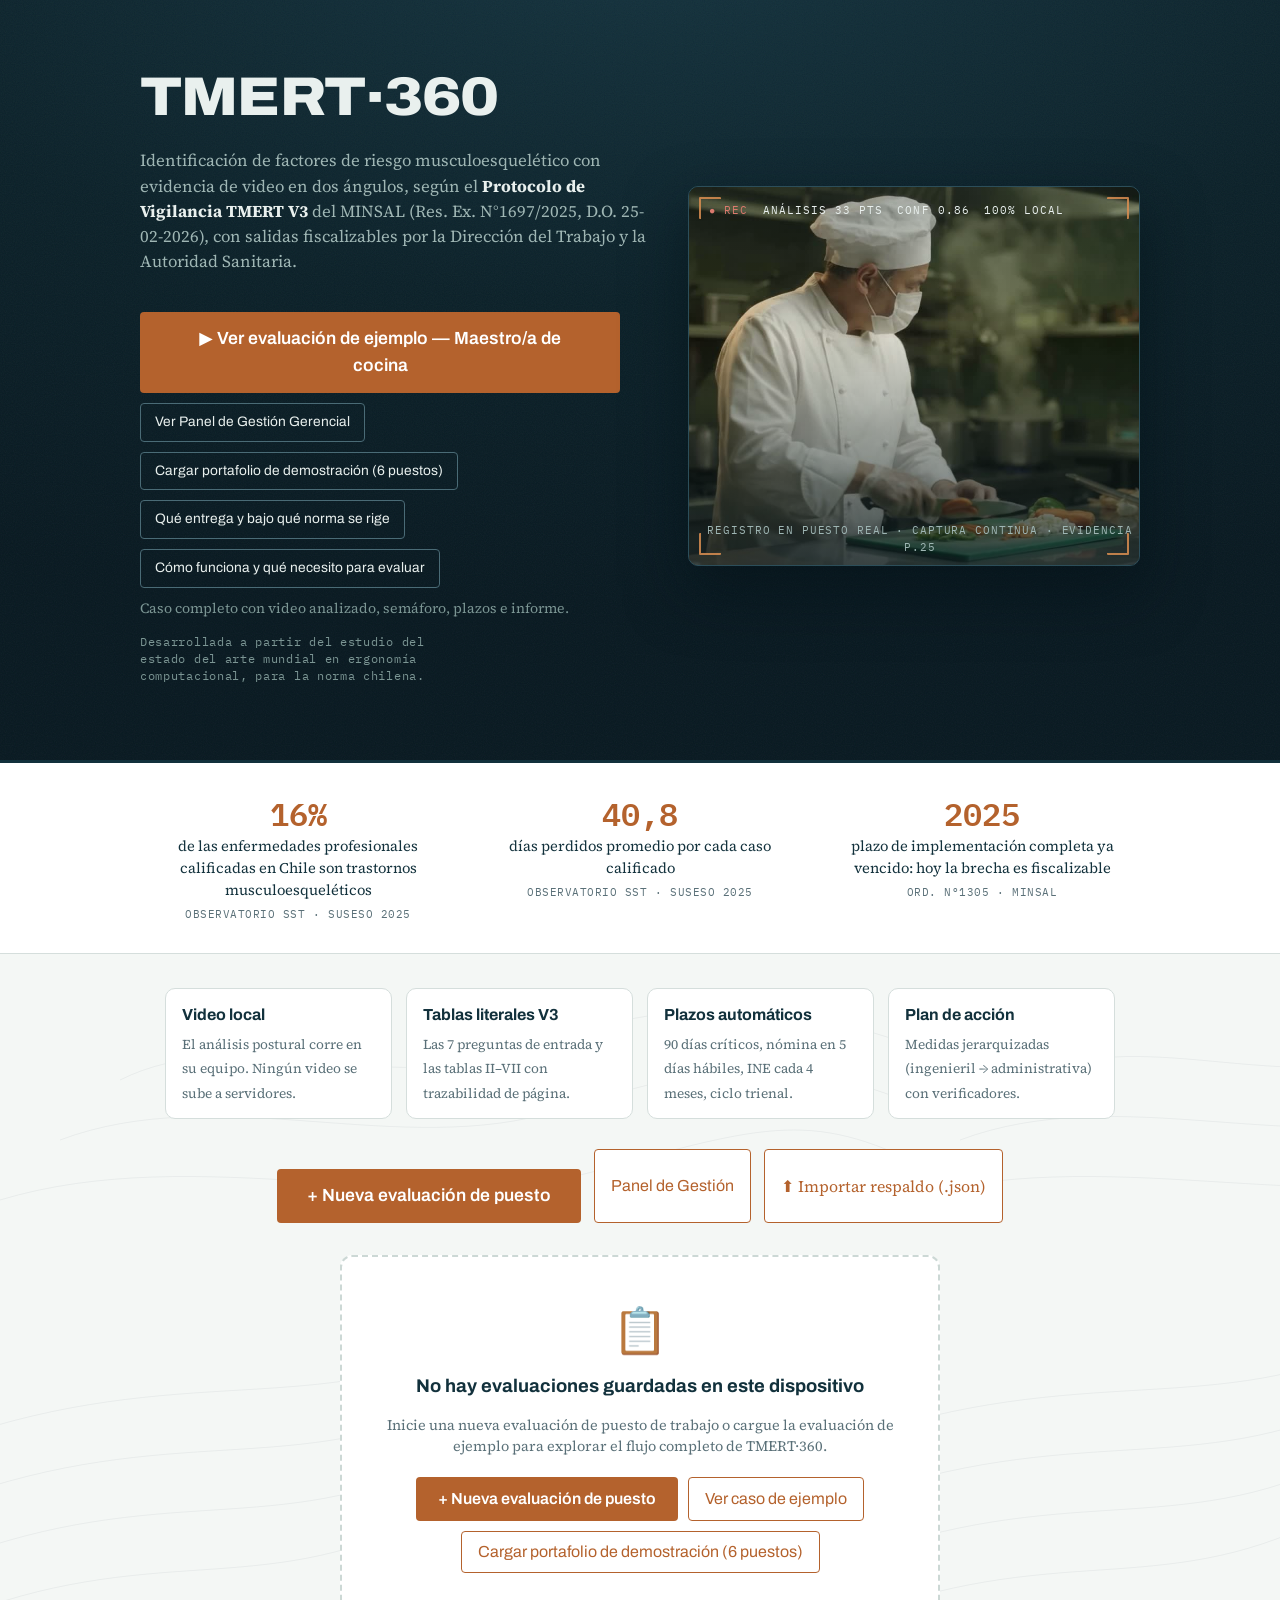
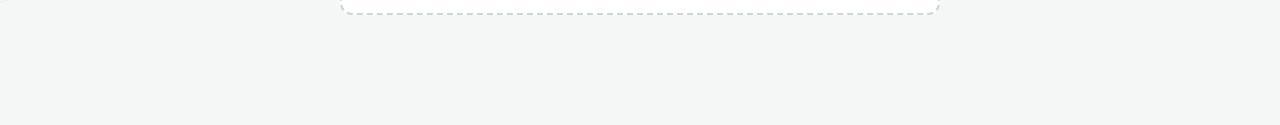
==== index.html @ 4bb54346 "deploy: hero EPP correcto" ====
<!doctype html>
<html lang="es">
  <head>
    <meta charset="UTF-8" />
    <link rel="icon" type="image/svg+xml" href="./favicon.svg" />
    <meta name="viewport" content="width=device-width, initial-scale=1.0, maximum-scale=5.0" />
    <meta name="theme-color" content="#12313C" />
    <meta name="apple-mobile-web-app-capable" content="yes" />
    <meta name="apple-mobile-web-app-status-bar-style" content="black-translucent" />
    <meta name="apple-mobile-web-app-title" content="TMERT·360" />
    <link rel="apple-touch-icon" href="./pwa-192x192.png" />
    <meta name="description" content="Identificación de factores de riesgo TMERT con evidencia de video en dos ángulos, según el Protocolo de Vigilancia V3 del MINSAL (Res. Ex. 1697/2025). El análisis corre localmente: ningún video sale del equipo." />
    <link rel="stylesheet" href="https://fonts.googleapis.com/css2?family=Archivo:wdth,wght@75..125,400..900&family=Source+Serif+4:opsz,wght@8..60,400..700&family=IBM+Plex+Mono:wght@400;500;600&display=swap" />
    <meta property="og:title" content="TMERT·360 — Protocolo MINSAL V3" />
    <meta property="og:description" content="Identificación de riesgo musculoesquelético con análisis de video 100% local, según la Res. Ex. 1697/2025. Expediente fiscalizable, plazos automáticos y panel de gestión." />
    <meta property="og:image" content="https://elcodigodelsop.github.io/tmert360-demo/og-image.jpg" />
    <meta property="og:type" content="website" />
    <meta name="twitter:card" content="summary_large_image" />
    <title>TMERT·360 — Protocolo MINSAL V3</title>
    <script type="module" crossorigin src="./assets/index-B_Sns5F8.js"></script>
    <link rel="stylesheet" crossorigin href="./assets/index-tcX1712_.css">
  <link rel="manifest" href="./manifest.webmanifest"></head>
  <body>
    <div id="root"></div>
  </body>
</html>
---- assets/index-tcX1712_.css ----
:root{--fondo:#f4f7f5;--panel:#fff;--tinta:#12313c;--tenue:#5a7078;--borde:#d5dedc;--primario:#b4622d;--primario-osc:#99501f;--verde:#2e7d4f;--verde-f:#e3f0e8;--rojo:#b03a2e;--rojo-f:#f5e2df;--ambar:#a3721b;--ambar-f:#f6edd9;--azul:#1d6a8a;--azul-f:#e2eef3;--gris:#5a7078;--gris-f:#eaf0ee;--lightningcss-light:initial;--lightningcss-dark: ;color-scheme:light}*{box-sizing:border-box}body{background:var(--fondo);color:var(--tinta);margin:0;font-family:"Source Serif 4",Georgia,serif;line-height:1.5}#root{max-width:1080px;margin:0 auto;padding:0 20px 60px}h1{font-size:1.7rem}h2{margin:1.6em 0 .4em;font-size:1.25rem}h3{margin:1.4em 0 .3em;font-size:1.05rem}h4{margin:1em 0 .3em}.ref{color:var(--tenue);background:var(--gris-f);vertical-align:middle;white-space:nowrap;border-radius:4px;margin-left:6px;padding:1px 6px;font-size:.72rem}.tenue{color:var(--tenue);font-size:.88em}.explica{color:var(--tenue);max-width:72ch}.cabecera{justify-content:space-between;align-items:baseline;padding:18px 0 6px;display:flex}.marca{letter-spacing:-.5px;font-size:1.25rem;font-weight:800}.sub{color:var(--tenue);margin-left:10px;font-size:.85rem}.pasos{-webkit-overflow-scrolling:touch;scrollbar-width:none;gap:8px;margin:10px 0 18px;padding:4px 2px 8px;display:flex;overflow-x:auto}.pasos::-webkit-scrollbar{display:none}.paso{white-space:nowrap;border:1px solid var(--borde);background:var(--panel);cursor:pointer;color:var(--tenue);touch-action:manipulation;border-radius:999px;flex-shrink:0;align-items:center;min-height:38px;padding:8px 16px;font-size:.85rem;display:inline-flex}.paso .n{background:var(--gris-f);text-align:center;border-radius:50%;width:20px;height:20px;margin-right:6px;font-size:.75rem;font-weight:600;line-height:20px;display:inline-block}.paso.activo{border-color:var(--primario);color:var(--primario);background:#fff9f5;font-weight:600}.paso.activo .n{background:var(--primario);color:#fff}.paso.hecho .n{background:var(--verde);color:#fff}section{background:var(--panel);border:1px solid var(--borde);border-radius:12px;padding:22px 26px}button{font:inherit;cursor:pointer}.primario{background:var(--primario);color:#fff;border:none;border-radius:8px;padding:10px 22px;font-weight:600}.primario:hover{background:var(--primario-osc)}.primario:disabled{background:var(--borde);color:var(--tenue);cursor:not-allowed}.primario.grande{margin-top:20px;padding:14px 30px;font-size:1.1rem}.secundario{background:var(--panel);border:1px solid var(--primario);color:var(--primario);border-radius:8px;padding:8px 16px}.peligro{color:var(--rojo);background:0 0;border:none}.enlace{color:var(--primario);text-align:left;background:0 0;border:none;padding:4px 0}.acciones-paso{gap:12px;margin-top:26px;display:flex}.grilla{flex-wrap:wrap;gap:12px;margin:8px 0;display:flex}.campo{color:var(--tenue);flex-direction:column;gap:3px;font-size:.85rem;display:flex}.campo input{border:1px solid var(--borde);font:inherit;color:var(--tinta);border-radius:6px;padding:8px 10px}.campo.corto{width:180px}.campo.medio{width:260px}.campo.largo{flex:380px}.campo.check{flex-direction:row;align-items:center;gap:8px;padding-top:18px}.check-linea{align-items:center;gap:8px;margin:10px 0;display:flex}.fila-tarea{border-bottom:1px dashed var(--borde);align-items:flex-end;padding-bottom:8px}.aviso{border-radius:8px;margin:14px 0;padding:12px 16px;font-size:.92rem}.aviso.info{background:var(--azul-f);color:var(--azul)}.aviso.ok{background:var(--verde-f);color:var(--verde)}.aviso.alerta{background:var(--rojo-f);color:var(--rojo)}.factor-titulo{color:var(--tenue);text-transform:uppercase;letter-spacing:.5px;margin:18px 0 2px;font-size:.8rem}.pregunta{border:1px solid var(--borde);border-radius:10px;justify-content:space-between;align-items:flex-start;gap:16px;margin:8px 0;padding:14px 16px;transition:border-color .2s;display:flex}.texto-pregunta{flex:auto}.texto-pregunta p{margin:0 0 4px;font-size:.95rem}.ayuda{color:var(--tenue);font-size:.82rem}.evidencia{background:var(--azul-f);color:var(--azul);border-radius:6px;padding:6px 10px;font-size:.82rem}.evidencia.ok{background:var(--verde-f);color:var(--verde)}.evidencia.corr{background:var(--ambar-f);color:var(--ambar)}.badge-v3{color:#fff;vertical-align:middle;background:#6741d9;border-radius:4px;margin-left:6px;padding:1px 5px;font-size:.66rem;font-weight:700}.sino{flex-shrink:0;gap:8px;display:flex}.sino button{border:1px solid var(--borde);background:var(--panel);min-width:58px;min-height:44px;color:var(--tenue);touch-action:manipulation;border-radius:8px;padding:8px 14px;font-size:.95rem;font-weight:700;transition:background .15s,border-color .15s,transform 50ms}.sino button:active{transform:scale(.97)}.sino button.sel.si{background:var(--verde);border-color:var(--verde);color:#fff}.sino button.sel.no{background:var(--rojo);border-color:var(--rojo);color:#fff}.sino.auto button.sel{outline:2px dashed var(--azul);outline-offset:2px}.chip{white-space:nowrap;border-radius:999px;padding:2px 12px;font-size:.8rem;font-weight:600}.chip.verde{background:var(--verde-f);color:var(--verde)}.chip.rojo{background:var(--rojo-f);color:var(--rojo)}.chip.ambar{background:var(--ambar-f);color:var(--ambar)}.chip.azul{background:var(--azul-f);color:var(--azul)}.chip.gris{background:var(--gris-f);color:var(--gris)}.bloque-factor{border:1px solid var(--borde);border-radius:10px;margin:12px 0;padding:0 16px 12px}.bloque-factor summary{cursor:pointer;align-items:center;gap:12px;padding:14px 0;display:flex}.grupo{color:var(--tenue);margin:12px 0 2px}.critica-titulo{color:var(--rojo)}.dos-columnas{grid-template-columns:1fr 1fr;gap:16px;display:grid}@media (width<=760px){.dos-columnas{grid-template-columns:1fr}}.zona-video{border:2px dashed var(--borde);border-radius:10px;padding:16px}.zona-video h3{margin-top:0}.keyframes{flex-wrap:wrap;gap:12px;margin-top:10px;display:flex}.keyframes figure{max-width:240px;margin:0}.keyframes img{border:1px solid var(--borde);border-radius:8px;width:100%}.keyframes figcaption{color:var(--tenue);font-size:.75rem}.progreso{margin:14px 0}.barra{background:var(--gris-f);border-radius:4px;height:8px;overflow:hidden}.barra div{background:var(--primario);height:100%;transition:width .3s}.tabla-contenedor{-webkit-overflow-scrolling:touch;border:1px solid var(--borde);background:var(--panel);border-radius:8px;width:100%;margin:12px 0 16px;overflow-x:auto}.tabla-contenedor table{border:none;min-width:520px;margin:0}.tabla-contenedor table tr:first-child th{border-top:none}.tabla-contenedor table tr:last-child td{border-bottom:none}.tabla-contenedor table th:first-child,.tabla-contenedor table td:first-child{border-left:none}.tabla-contenedor table th:last-child,.tabla-contenedor table td:last-child{border-right:none}table{border-collapse:collapse;width:100%;font-size:.88rem}th,td{border:1px solid var(--borde);text-align:left;vertical-align:top;padding:7px 10px}th{background:var(--gris-f)}.tabla-hitos tr.critico td:first-child{color:var(--rojo)}.tabla-metricas td b{font-variant-numeric:tabular-nums}tr.tenue td{color:var(--tenue)}.riesgo-global{border-radius:10px;margin:10px 0 20px;padding:16px 20px;font-size:1.05rem}.riesgo-global.verde{background:var(--verde-f)}.riesgo-global.rojo{background:var(--rojo-f)}.riesgo-global.ambar{background:var(--ambar-f)}.riesgo-global.azul{background:var(--azul-f)}.riesgo-global.gris{background:var(--gris-f)}.tarjetas-resultado{grid-template-columns:repeat(auto-fill,minmax(320px,1fr));gap:14px;display:grid}.tarjeta-resultado{border:1px solid var(--borde);border-left-width:5px;border-radius:10px;padding:14px 16px}.tarjeta-resultado h4{margin:0 0 6px}.borde-verde{border-left-color:var(--verde)}.borde-rojo{border-left-color:var(--rojo)}.borde-ambar{border-left-color:var(--ambar)}.borde-azul{border-left-color:var(--azul)}.borde-gris{border-left-color:var(--borde)}.accion-protocolo{color:var(--tenue);font-size:.85rem}.vigilancia{background:var(--ambar-f);border-radius:6px;padding:6px 10px;font-size:.85rem}.accion{border:1px solid var(--borde);border-radius:10px;margin:10px 0;padding:12px 16px}.accion.sel{border-color:var(--primario);background:#f6f9ff}.cabecera-accion{cursor:pointer;flex-wrap:wrap;align-items:center;gap:10px;display:flex}.jerarquia{letter-spacing:.5px;border-radius:4px;padding:2px 7px;font-size:.68rem;font-weight:700}.jerarquia.ingenieril{color:#2b8a3e;background:#d3f9d8}.jerarquia.administrativa{color:#e67700;background:#fff3bf}.jerarquia.organizacional{color:#1971c2;background:#d0ebff}.jerarquia.formacion{color:#9c36b5;background:#f3d9fa}.plazo{color:var(--tenue);margin-left:auto;font-size:.8rem}.portada{text-align:center;padding:50px 20px}.lema{max-width:62ch;color:var(--tenue);margin:0 auto}.valores{text-align:left;grid-template-columns:repeat(auto-fit,minmax(210px,1fr));gap:14px;max-width:950px;margin:30px auto;display:grid}.valores div{background:var(--panel);border:1px solid var(--borde);border-radius:10px;padding:14px 16px}.valores b{margin-bottom:4px;display:block}.valores span{color:var(--tenue);font-size:.85rem}.historial{text-align:left;max-width:640px;margin:40px auto 0}.fila-historial{border-bottom:1px solid var(--borde);justify-content:space-between;align-items:center;padding:6px 0;display:flex}.pie{flex-wrap:wrap;align-items:center;gap:14px;margin-top:18px;display:flex}.nota-pie{color:var(--tenue);max-width:60ch;font-size:.78rem}.informe h1{margin-bottom:2px;font-size:1.5rem}.sub-informe{color:var(--tenue);font-size:.88rem}.tabla-informe{margin:8px 0 18px}.tabla-informe.compacta{font-size:.78rem}.firmas{text-align:center;grid-template-columns:1fr 1fr;gap:40px 60px;margin:30px 10px;font-size:.88rem;display:grid}.pie-informe{margin-top:30px}.solo-print{display:none!important}@media print{@page{size:letter portrait;margin:12mm 14mm 14mm}.no-print,.pasos,.cabecera,.pie,.tooltip-ayuda-wrapper,.btn-tooltip,.modal-backdrop,.controles-camara,.opciones-captura,.barra-filtros,.filtro-vencimientos-botones,.boton-alternar-tabla,.acciones-cabecera-panel{display:none!important}.solo-print{display:block!important}body{font-size:9.5pt;line-height:1.35;color:#12313c!important;background:#fff!important}#root{max-width:none!important;margin:0!important;padding:0!important}section{background:0 0!important;border:none!important;margin:0!important;padding:0!important}h1{color:#12313c;margin-bottom:4pt;font-size:15pt}h2{page-break-after:avoid;break-after:avoid;border-bottom:1.5pt solid #12313c;margin-top:14pt;margin-bottom:6pt;padding-bottom:2pt;font-size:11.5pt}h3{page-break-after:avoid;break-after:avoid;margin-top:10pt;margin-bottom:4pt;font-size:10pt}.sub-informe{color:#444;margin-bottom:12pt;font-size:8.5pt}.keyframes img{max-width:140px;height:auto}.tabla-contenedor{border:none!important;margin:6pt 0!important;overflow:visible!important}.tabla-contenedor table,table.tabla-informe{border-collapse:collapse!important;width:100%!important;min-width:0!important}thead{display:table-header-group!important}tfoot{display:table-footer-group!important}tr,.tarjeta-resultado,.accion,.fila-tarea,.info-ficha,.factor-informe,.tarjeta-plan-puesto,.fila-factor,.kpi-tarjeta{break-inside:avoid!important;page-break-inside:avoid!important}.firmas{text-align:center;margin-top:30pt;font-size:8.5pt;break-inside:avoid!important;page-break-inside:avoid!important;grid-template-columns:1fr 1fr!important;gap:25pt 40pt!important;display:grid!important}.pie-informe{color:#555;break-inside:avoid;page-break-inside:avoid;border-top:.5pt solid #ccc;margin-top:20pt;padding-top:6pt;font-size:7.5pt}.chip{-webkit-print-color-adjust:exact;print-color-adjust:exact;border:1pt solid #444!important}.portada-informe-print{flex-direction:column;justify-content:space-between;min-height:88vh;padding:20pt 0;page-break-after:always!important;break-after:page!important;display:flex!important}.print-brand-bar{border-bottom:2.5pt solid var(--primario);justify-content:space-between;align-items:baseline;padding-bottom:6pt;display:flex!important}.marca-print{color:#12313c;letter-spacing:-.5px;font-family:Archivo,sans-serif;font-size:20pt;font-weight:800}.norma-badge-print{color:#5a7078;text-transform:uppercase;font-family:IBM Plex Mono,monospace;font-size:8.5pt}.print-cover-body{margin:auto 0}.print-cover-title{color:#12313c;margin:20pt 0 6pt;font-family:Archivo,sans-serif;font-size:16pt;line-height:1.25}.print-cover-subtitle{color:#5a7078;margin-bottom:20pt;font-size:10pt}.print-cover-card{background:#fafcfb;border:1.5pt solid #12313c;border-radius:4pt;margin:16pt 0;padding:12pt 16pt}.tabla-cover-print{border-collapse:collapse;width:100%}.tabla-cover-print th{text-align:left;color:#5a7078;border-bottom:.5pt solid #e0e6e4;width:40%;padding:4pt 6pt;font-family:IBM Plex Mono,monospace;font-size:8pt}.tabla-cover-print td{border-bottom:.5pt solid #e0e6e4;padding:4pt 6pt;font-size:9.5pt}.folio-mono{color:#12313c;font-family:IBM Plex Mono,monospace;font-weight:700}.print-cover-legal{color:#555;border-top:.5pt solid #ccc;margin-top:24pt;padding-top:8pt;font-size:8pt;line-height:1.4}.encabezado-repetido-print{color:#666;border-bottom:.5pt solid #ccc;justify-content:space-between;margin-bottom:10pt;padding-bottom:3pt;font-family:IBM Plex Mono,monospace;font-size:7.5pt;display:flex!important}.nomina-membrete-print{border-bottom:2pt solid #12313c;margin-bottom:12pt;padding-bottom:8pt}.print-nomina-title{color:#12313c;margin:8pt 0 6pt;font-family:Archivo,sans-serif;font-size:13pt}.print-meta-grid{margin:8pt 0;font-size:8.5pt;grid-template-columns:1fr 1fr!important;gap:4pt 16pt!important;display:grid!important}.firmas-nomina-print{text-align:center;font-size:8pt;break-inside:avoid!important;page-break-inside:avoid!important;grid-template-columns:1fr 1fr 1fr!important;gap:15pt 20pt!important;margin-top:35pt!important;display:grid!important}.portada-gerencial-print{border-bottom:2pt solid var(--primario);margin-bottom:14pt;padding-bottom:10pt}.print-header-top{justify-content:space-between;align-items:baseline;margin-bottom:4pt;display:flex!important}.norma-print{color:#5a7078;font-family:IBM Plex Mono,monospace;font-size:8pt}.print-titulo{color:#12313c;margin:4pt 0;font-family:Archivo,sans-serif;font-size:15pt}.print-subtitulo{color:#5a7078;margin:0 0 10pt;font-size:8.5pt}.firmas-gerenciales-print{text-align:center;font-size:8pt;break-inside:avoid!important;page-break-inside:avoid!important;grid-template-columns:1fr 1fr 1fr!important;gap:15pt 20pt!important;margin-top:30pt!important;display:grid!important}.pie-gerencial-print{color:#666;border-top:.5pt solid #ccc;margin-top:16pt;padding-top:6pt;font-size:7.5pt;break-inside:avoid!important}.bloque-firma{flex-direction:column;align-items:center;gap:3pt;display:flex}.linea-firma{border-bottom:1pt solid #12313c;width:80%;height:35pt;margin-bottom:4pt}.seccion-kpis,.seccion-grafico,.seccion-vencimientos,.seccion-planes{page-break-inside:avoid!important;break-inside:avoid!important;margin-bottom:16pt!important}.contenedor-barra-apilada{-webkit-print-color-adjust:exact;print-color-adjust:exact;border:1pt solid #ccd8d5!important}.segmento-barra{-webkit-print-color-adjust:exact!important;print-color-adjust:exact!important}}.portada-acciones{flex-wrap:wrap;justify-content:center;gap:.8rem;display:flex}.boton-archivo{cursor:pointer;align-items:center;display:inline-flex}.fila-estado{flex-wrap:wrap;align-items:center;gap:.5rem;margin-top:.3rem;font-size:.85rem;display:flex}.nomina{border:1px solid var(--linea,#d5dedc);background:#fff;border-radius:8px;margin-top:2rem;padding:1rem 1.2rem}.tabla-nomina{border-collapse:collapse;width:100%;margin:.6rem 0}.tabla-nomina th{text-align:left;text-transform:uppercase;letter-spacing:.04em;color:#5a7078;border-bottom:2px solid #aebfbc;padding:.35rem .5rem;font-size:.78rem}.tabla-nomina td{border-bottom:1px solid #e3eae8;padding:.3rem .5rem}.tabla-nomina input,.tabla-nomina select{width:100%;font:inherit;border:1px solid #ccd8d5;border-radius:6px;padding:.35rem .5rem}.acciones-nomina{flex-wrap:wrap;align-items:center;gap:.7rem;margin-top:.4rem;display:flex}h1,h2,h3,h4,.marca,.paso,button,th,.chip,.valores b{font-family:Archivo,system-ui,sans-serif}h1{font-variation-settings:"wdth" 112;letter-spacing:-.01em;font-weight:850}.marca{font-variation-settings:"wdth" 115;color:var(--tinta);font-weight:900}.marca:after{content:""}.ref,.tabla-hitos td:first-child,.tabla-nomina input,.fila-estado .chip{font-family:IBM Plex Mono,monospace}.portada h1{margin-bottom:.2em;font-size:2.6rem}.portada .lema{font-size:1.05rem}.cabecera{border-bottom:3px solid var(--tinta);padding-bottom:10px}section{border-top:3px solid var(--tinta);border-radius:6px}.primario,.secundario,.paso{border-radius:4px}.hero-grid{grid-template-columns:1.15fr 1fr;align-items:center;gap:28px;margin:26px 0 6px;display:grid}.hero-texto h1{margin-top:0}.hero-botones{flex-direction:column;align-items:flex-start;gap:8px;margin-top:18px;display:flex}.hero3d{background:radial-gradient(at 50% 30%,#14333f 0%,#0a2028 65%,#071820 100%);border:1px solid #24444f;border-radius:10px;height:380px;position:relative;overflow:hidden;box-shadow:inset 0 0 60px #00000059,0 12px 32px #0a202840}.hero3d-pie{letter-spacing:.08em;color:#9fb6b4;text-transform:uppercase;font-family:IBM Plex Mono,monospace;font-size:.68rem;position:absolute;bottom:10px;left:12px}@media (width<=860px){.hero-grid{grid-template-columns:1fr}.hero3d{height:300px}}@media (width<=768px){#root{padding:0 16px 40px}.cabecera{padding:14px 0 8px}.marca{font-size:1.15rem}.sub{margin-left:6px;font-size:.78rem}section{padding:18px 16px}.tarjetas-resultado{grid-template-columns:1fr}.firmas{grid-template-columns:1fr;gap:24px}.valores{grid-template-columns:1fr 1fr}}@media (width<=600px){#root{padding:0 12px 30px}input,select,textarea,.campo input,.tabla-nomina input,.tabla-nomina select{font-size:16px!important}.cabecera{flex-direction:column;align-items:flex-start;gap:8px}.cabecera .sub{margin-top:2px;margin-left:0;display:block}.cabecera .enlace{padding:6px 0;font-size:.95rem;font-weight:600}section{border-radius:8px;padding:16px 12px}.grilla{gap:10px}.campo.corto,.campo.medio,.campo.largo{flex:100%;width:100%}.pregunta{flex-direction:column;gap:12px;padding:14px 12px}.sino{grid-template-columns:1fr 1fr;gap:10px;width:100%;display:grid}.sino button{width:100%;min-height:48px;font-size:1.05rem}.acciones-paso{flex-direction:column;gap:10px}.acciones-paso button{justify-content:center;width:100%;min-height:48px;font-size:1rem}.portada-acciones{flex-direction:column;align-items:stretch}.portada-acciones button,.portada-acciones label{text-align:center;justify-content:center;width:100%;min-height:48px}.valores{grid-template-columns:1fr}.fila-tarea{flex-direction:column;align-items:stretch;gap:8px}.fila-tarea .peligro{align-self:flex-end;padding:8px}}.opciones-captura{flex-wrap:wrap;gap:10px;margin-bottom:12px;display:flex}.opciones-captura button,.opciones-captura label{text-align:center;cursor:pointer;flex:180px;justify-content:center;align-items:center;display:inline-flex}.grabador-camara{border:2px solid var(--primario);color:#fff;background:#0a1c22;border-radius:10px;margin:12px 0 16px;overflow:hidden;box-shadow:0 6px 20px #00000040}.visor-camara-contenedor{aspect-ratio:4/3;background:#000;justify-content:center;align-items:center;width:100%;max-height:480px;display:flex;position:relative;overflow:hidden}.video-feed{object-fit:cover;width:100%;height:100%}.guia-overlay{pointer-events:none;flex-direction:column;justify-content:space-between;padding:12px 14px;display:flex;position:absolute;inset:0}.guia-barra-sup{flex-wrap:wrap;justify-content:space-between;align-items:center;gap:8px;display:flex}.badge-angulo{color:#f4f7f5;letter-spacing:.5px;background:#12313ce6;border:1px solid #26505e;border-radius:6px;padding:4px 10px;font-family:IBM Plex Mono,monospace;font-size:.78rem;font-weight:700}.badge-grabando{color:#fff;background:#b03a2ef2;border-radius:6px;align-items:center;gap:8px;padding:4px 12px;font-family:IBM Plex Mono,monospace;font-size:.85rem;font-weight:700;display:inline-flex}.badge-listo{color:#fff;background:#2e7d4fd9;border-radius:6px;padding:4px 10px;font-size:.78rem;font-weight:600}.punto-rojo{background:#ff4d4d;border-radius:50%;width:10px;height:10px;animation:1s infinite alternate pulso}@keyframes pulso{0%{opacity:.4}to{opacity:1;transform:scale(1.15)}}.guia-limite{flex-direction:column;align-items:center;gap:4px;display:flex}.guia-limite .linea-puntos{border-top:2px dashed #ffffffbf;width:88%}.texto-guia{color:#fff;letter-spacing:.5px;background:#0a2028cc;border-radius:4px;padding:2px 8px;font-family:IBM Plex Mono,monospace;font-size:.72rem}.silueta-postura{border:1px dashed #b4622d66;border-radius:8px;flex:1;justify-content:center;align-items:center;margin:6px 0;display:flex}.marca-centro{color:#d5dedc;text-align:center;background:#0a2028a6;border-radius:6px;padding:4px 12px;font-size:.75rem}.progreso-tiempo{background:#0a2028e6;border-radius:6px;margin-top:6px;padding:6px 10px}.barra-tiempo{background:var(--primario);border-radius:3px;height:6px;transition:width .3s}.consejo-tiempo{color:#d5dedc;margin-top:4px;font-family:IBM Plex Mono,monospace;font-size:.72rem;display:block}.controles-camara{background:#12313c;flex-wrap:wrap;justify-content:space-between;align-items:center;gap:12px;padding:12px 16px;display:flex}.selector-camara{color:#d5dedc;align-items:center;gap:8px;font-size:.85rem;display:flex}.selector-camara select{color:#f4f7f5;background:#0a1c22;border:1px solid #26505e;border-radius:6px;padding:6px 10px;font-size:.85rem}.botones-accion-camara{flex-wrap:wrap;align-items:center;gap:10px;display:flex}.boton-grabar{color:#fff!important;background:#b03a2e!important}.boton-grabar:hover{background:#922b21!important}.boton-detener{color:#fff;cursor:pointer;touch-action:manipulation;background:#b03a2e;border:2px solid #ff6b6b;border-radius:6px;align-items:center;min-height:48px;padding:10px 18px;font-size:.95rem;font-weight:700;display:inline-flex}.nota-privacidad-camara{color:#9fb6b4;background:#07161b;border-top:1px solid #1a3c47;margin:0;padding:8px 16px;font-size:.72rem}.tooltip-ayuda-wrapper{vertical-align:middle;align-items:center;margin-left:6px;display:inline-flex;position:relative}.btn-tooltip{color:#f4f7f5;cursor:pointer;background:#26505e;border:1px solid #3a697a;border-radius:50%;justify-content:center;align-items:center;width:18px;height:18px;min-height:18px;padding:0;font-size:.72rem;font-weight:700;line-height:1;transition:background .15s,transform .15s;display:inline-flex}.btn-tooltip:hover,.btn-tooltip:focus-visible{background:var(--primario);color:#fff;border-color:#d17842;transform:scale(1.1)}.popover-tooltip{color:#f4f7f5;z-index:1000;text-align:left;pointer-events:auto;background:#12313c;border:1px solid #3a697a;border-radius:8px;flex-direction:column;gap:4px;width:290px;max-width:85vw;padding:10px 12px;font-size:.8rem;line-height:1.35;display:flex;position:absolute;bottom:calc(100% + 8px);left:50%;transform:translate(-50%);box-shadow:0 8px 24px #0006}.popover-tooltip:after{content:"";border:6px solid #0000;border-top-color:#12313c;position:absolute;top:100%;left:50%;transform:translate(-50%)}.tooltip-titulo{color:#e58c52;font-size:.82rem;font-weight:700}.tooltip-texto{color:#e2eae7}.tooltip-ref{color:#9fb6b4;margin-top:2px;font-family:IBM Plex Mono,monospace;font-size:.7rem}.campo-rut-contenedor{flex-direction:column;display:flex}.input-rut{letter-spacing:.04em;font-family:IBM Plex Mono,monospace;font-weight:500}.input-rut.valido{background-color:#f6fff8;border-color:#1e7e34!important}.input-rut.invalido{background-color:#fff8f7;border-color:#d9381e!important}.rut-feedback{margin-top:4px;font-size:.75rem;display:block}.rut-feedback.ok{color:#1e7e34;font-weight:600}.rut-feedback.err{color:#b02a1a;font-weight:600}.celda-rut{align-items:center;gap:6px;display:flex;position:relative}.celda-rut input.rut-ok{background:#f6fff8;border-color:#1e7e34}.celda-rut input.rut-err{background:#fff8f7;border-color:#d9381e}.rut-dot{border-radius:50%;flex-shrink:0;width:10px;height:10px}.rut-dot.valido{background:#28a745}.rut-dot.invalido{background:#dc3545}.modal-backdrop{-webkit-backdrop-filter:blur(4px);backdrop-filter:blur(4px);z-index:2000;background:#0a1c22bf;justify-content:center;align-items:center;padding:16px;display:flex;position:fixed;inset:0}.modal-contenido{background:#fff;border:1px solid #ccd8d5;border-radius:12px;width:100%;max-width:480px;animation:.2s cubic-bezier(.16,1,.3,1) modal-aparecer;overflow:hidden;box-shadow:0 16px 36px #00000059}@keyframes modal-aparecer{0%{opacity:0;transform:scale(.95)translateY(10px)}to{opacity:1;transform:scale(1)translateY(0)}}.modal-cabecera{color:#f4f7f5;background:#12313c;justify-content:space-between;align-items:center;padding:14px 18px;display:flex}.modal-cabecera h3{color:#f4f7f5;margin:0;font-size:1.1rem}.btn-cerrar-modal{color:#d5dedc;cursor:pointer;background:0 0;border:none;border-radius:4px;padding:4px 8px;font-size:1.2rem}.btn-cerrar-modal:hover{color:#fff;background:#ffffff26}.modal-cuerpo{color:#1f333a;padding:18px;font-size:.95rem;line-height:1.45}.modal-detalle-eval{background:#f4f7f5;border:1px solid #d5dedc;border-radius:6px;flex-direction:column;gap:4px;margin:12px 0;padding:10px 14px;font-size:.88rem;display:flex}.modal-acciones{background:#fafcfb;border-top:1px solid #e3eae8;justify-content:flex-end;gap:10px;padding:14px 18px;display:flex}.peligro-btn{color:#fff;cursor:pointer;background:#b03a2e;border:1px solid #922b21;border-radius:6px;padding:8px 16px;font-weight:600;transition:background .15s}.peligro-btn:hover{background:#922b21}.historial-vacio{text-align:center;background:#fff;border:2px dashed #ccd8d5;border-radius:12px;max-width:600px;margin-top:2rem;margin-left:auto;margin-right:auto;padding:2.5rem 1.5rem}.icono-vacio{margin-bottom:.5rem;font-size:2.8rem}.historial-vacio h3{color:#12313c;margin:.4rem 0;font-size:1.15rem}.historial-vacio p{color:#5a7078;margin-bottom:1.2rem;font-size:.9rem}.acciones-vacio{flex-wrap:wrap;justify-content:center;gap:10px;display:flex}:focus-visible,button:focus-visible,input:focus-visible,select:focus-visible,a:focus-visible{outline:2.5px solid var(--primario);outline-offset:2px}.hero3d canvas{width:100%;height:100%;display:block;position:absolute;inset:0}.chip3d{z-index:3;pointer-events:none;letter-spacing:.04em;white-space:nowrap;color:#e9f0ee;will-change:transform;background:#081c24e0;border:1px solid #db8f52bf;border-radius:3px;padding:3px 8px;font-family:IBM Plex Mono,monospace;font-size:10.5px;transition:opacity .35s;position:absolute;top:0;left:0}.chip3d.ok{border-color:#6fbe8fcc}.chip3d.alerta{color:#ffd9d3;border-color:#db7a6ee6}.chip3d.media{border-color:#d9a94ed9}.acerca h2{margin-top:1.8em}.acerca .claim{border-left:4px solid var(--primario);background:var(--ambar-f);max-width:74ch;margin:18px 0;padding:14px 18px;font-size:1.02rem}.grid-normas{grid-template-columns:repeat(auto-fit,minmax(290px,1fr));gap:12px;margin:14px 0;display:grid}.norma{background:var(--panel);border:1px solid var(--borde);border-left:3px solid var(--primario);border-radius:6px;padding:12px 14px}.norma b{margin-bottom:4px;font-family:Archivo,sans-serif;display:block}.norma span{color:var(--tenue);font-size:.88rem}.lista-entrega{columns:2;gap:28px;max-width:900px;padding-left:1.2em}.lista-entrega li{break-inside:avoid;margin:6px 0}@media (width<=720px){.lista-entrega{columns:1}}.cabecera-acciones{align-items:baseline;gap:14px;display:flex}.panel-gestion{padding:10px 0 40px}.cabecera-panel{border-bottom:1px solid var(--borde);flex-wrap:wrap;justify-content:space-between;align-items:flex-start;gap:16px;margin-bottom:1.6rem;padding-bottom:1rem;display:flex}.marca-fila{align-items:center;gap:10px;display:flex}.tag-normativo{color:var(--tenue);background:var(--gris-f);letter-spacing:.02em;border-radius:4px;padding:2px 8px;font-family:IBM Plex Mono,monospace;font-size:.75rem}.titulo-panel{color:var(--tinta);margin:.4rem 0 .2rem;font-size:1.7rem}.sub-panel{color:var(--tenue);margin:0;font-size:.95rem}.acciones-cabecera-panel{align-items:center;gap:12px;display:flex}.barra-filtros{flex-wrap:wrap;align-items:center;gap:12px;margin-bottom:1.8rem;display:flex}.etiqueta-filtro{color:var(--tenue);text-transform:uppercase;letter-spacing:.04em;font-family:IBM Plex Mono,monospace;font-size:.8rem;font-weight:600}.chips-filtro{flex-wrap:wrap;gap:8px;display:flex}.chip-filtro{background:var(--panel);border:1px solid var(--borde);color:var(--tenue);cursor:pointer;border-radius:999px;padding:6px 14px;font-family:Archivo,system-ui,sans-serif;font-size:.82rem;transition:all .15s}.chip-filtro:hover{border-color:var(--primario);color:var(--primario)}.chip-filtro.activo{background:var(--tinta);border-color:var(--tinta);color:#fff;font-weight:600}.seccion-kpis{margin-bottom:2.2rem}.kpi-grilla{grid-template-columns:repeat(auto-fit,minmax(180px,1fr));gap:14px;display:grid}.kpi-tarjeta{background:var(--panel);border:1px solid var(--borde);cursor:default;border-radius:10px;flex-direction:column;justify-content:space-between;padding:16px 18px;transition:transform .15s,box-shadow .15s;display:flex;position:relative}.kpi-tarjeta:hover,.kpi-tarjeta:focus-visible{transform:translateY(-2px);box-shadow:0 6px 16px #12313c14}.etiqueta-mono{color:var(--tenue);letter-spacing:.05em;text-transform:uppercase;font-family:IBM Plex Mono,monospace;font-size:.72rem;font-weight:600}.cifra-grande{font-variant-numeric:tabular-nums;color:var(--tinta);margin:6px 0 4px;font-family:Archivo,system-ui,sans-serif;font-size:2.4rem;font-weight:800;line-height:1.1}.kpi-detalle{color:var(--tenue);font-size:.78rem;line-height:1.35}.kpi-vencido{border-color:var(--rojo);background:#fff7f6}.kpi-proximo{border-color:var(--ambar);background:#fffaf0}.alerta-rojo{border-color:var(--rojo)}.kpi-tooltip{visibility:hidden;opacity:0;color:#fff;z-index:60;pointer-events:none;background:#12313c;border-radius:6px;width:250px;padding:10px 14px;font-family:"Source Serif 4",serif;font-size:.78rem;line-height:1.4;transition:opacity .2s,visibility .2s;position:absolute;top:calc(100% + 8px);left:50%;transform:translate(-50%);box-shadow:0 6px 20px #00000040}.kpi-tooltip b{color:#e9f0ee;margin-bottom:4px;font-family:Archivo,sans-serif;display:block}.kpi-tooltip ul{margin:4px 0 0;padding-left:16px;font-size:.75rem}.kpi-tooltip li{margin-bottom:2px}.kpi-tarjeta:hover .kpi-tooltip,.kpi-tarjeta:focus-visible .kpi-tooltip{visibility:visible;opacity:1}.seccion-grafico{background:var(--panel);border:1px solid var(--borde);border-radius:12px;margin-bottom:2.2rem;padding:24px 28px}.encabezado-seccion-grafico{flex-wrap:wrap;justify-content:space-between;align-items:flex-start;gap:14px;margin-bottom:.5rem;display:flex}.boton-alternar-tabla{padding:6px 14px;font-size:.82rem}.leyenda-factores{background:var(--fondo);border:1px solid var(--borde);border-radius:8px;flex-wrap:wrap;gap:16px;margin:14px 0 22px;padding:10px 16px;display:flex}.item-leyenda{color:var(--tinta);align-items:center;gap:7px;font-size:.82rem;display:inline-flex}.icono-leyenda{font-size:.85rem}.texto-leyenda{font-family:Archivo,sans-serif;font-weight:500}.grafico-barras-apiladas{flex-direction:column;gap:14px;display:flex}.fila-factor{grid-template-columns:240px 1fr 36px;align-items:center;gap:16px;display:grid}.etiqueta-factor{color:var(--tinta);font-family:Archivo,sans-serif;font-size:.88rem;font-weight:600}.nombre-factor-texto{white-space:nowrap;text-overflow:ellipsis;display:block;overflow:hidden}.contenedor-barra-apilada{background:var(--fondo);border-radius:4px;width:100%;height:32px;position:relative}.pista-barra-apilada{border-radius:4px;width:100%;height:100%;display:flex;overflow:visible}.segmento-barra{box-sizing:border-box;cursor:pointer;justify-content:center;align-items:center;height:100%;margin-right:2px;transition:opacity .15s;display:flex;position:relative}.segmento-barra:hover{filter:brightness(1.08)}.segmento-barra:last-child{margin-right:0}.etiqueta-directa-segmento{color:#fff;font-variant-numeric:tabular-nums;pointer-events:none;text-shadow:0 1px 2px #0006;font-family:Archivo,sans-serif;font-size:.82rem;font-weight:700}.segmento-tooltip{visibility:hidden;opacity:0;color:#fff;white-space:nowrap;z-index:70;pointer-events:none;background:#12313c;border-radius:6px;padding:8px 12px;font-family:"Source Serif 4",serif;font-size:.78rem;line-height:1.35;transition:opacity .15s;position:absolute;bottom:calc(100% + 8px);left:50%;transform:translate(-50%);box-shadow:0 6px 18px #0000004d}.segmento-tooltip b{color:#e9f0ee;font-family:Archivo,sans-serif}.tooltip-lista-puestos{margin:4px 0 0;padding-left:12px;font-size:.74rem}.segmento-barra:hover .segmento-tooltip,.segmento-barra:focus-visible .segmento-tooltip{visibility:visible;opacity:1}.total-factor-cifra{color:var(--tenue);text-align:right;font-variant-numeric:tabular-nums;font-family:IBM Plex Mono,monospace;font-size:.85rem;font-weight:600}.seccion-vencimientos{background:var(--panel);border:1px solid var(--borde);border-radius:12px;margin-bottom:2.2rem;padding:24px 28px}.encabezado-seccion-vencimientos{flex-wrap:wrap;justify-content:space-between;align-items:flex-start;gap:14px;margin-bottom:1rem;display:flex}.filtro-vencimientos-botones{flex-wrap:wrap;gap:8px;display:flex}.tabla-vencimientos-gerencial th{padding:8px 10px}.tabla-vencimientos-gerencial td{vertical-align:top;padding:10px}.fila-vencida{background:#fff7f6}.texto-vencido{color:var(--rojo);font-family:IBM Plex Mono,monospace;font-size:.88rem;font-weight:700}.texto-proximo{color:var(--ambar);font-family:IBM Plex Mono,monospace;font-size:.88rem;font-weight:700}.base-normativa{color:var(--tenue);margin-top:3px;font-size:.78rem;line-height:1.35}.badge-responsable{background:var(--gris-f);color:var(--tinta);white-space:nowrap;border-radius:4px;padding:2px 7px;font-family:IBM Plex Mono,monospace;font-size:.75rem;display:inline-block}.enlace-puesto{color:var(--primario);cursor:pointer;text-align:left;font-weight:600;font-size:inherit;background:0 0;border:none;padding:0;font-family:Archivo,sans-serif}.enlace-puesto:hover{color:var(--primario-osc);text-decoration:underline}.aviso-vacio{text-align:center;padding:2rem 0;font-style:italic}.seccion-planes{background:var(--panel);border:1px solid var(--borde);border-radius:12px;margin-bottom:2.2rem;padding:24px 28px}.grilla-progreso-planes{grid-template-columns:repeat(auto-fill,minmax(320px,1fr));gap:16px;margin-top:1.2rem;display:grid}.tarjeta-plan-puesto{border:1px solid var(--borde);background:var(--fondo);border-radius:8px;flex-direction:column;justify-content:space-between;padding:14px 16px;display:flex}.cabecera-tarjeta-plan{justify-content:space-between;align-items:flex-start;gap:10px;margin-bottom:10px;display:flex}.enlace-puesto-titulo{color:var(--tinta);cursor:pointer;text-align:left;background:0 0;border:none;padding:0;font-family:Archivo,sans-serif;font-size:.95rem;font-weight:700}.enlace-puesto-titulo:hover{color:var(--primario);text-decoration:underline}.fila-barra-progreso{align-items:center;gap:12px;margin:6px 0;display:flex}.pista-progreso-medidas{background:var(--borde);border-radius:999px;flex:1;height:10px;overflow:hidden}.relleno-progreso-medidas{border-radius:999px;height:100%;transition:width .35s}.porcentaje-progreso{text-align:right;width:45px;color:var(--tinta);font-family:IBM Plex Mono,monospace;font-size:.88rem;font-weight:700}.detalle-medidas-plan{color:var(--tenue);margin-top:4px;font-size:.8rem}.panel-vacio{min-height:60vh}.tarjeta-vacia{background:var(--panel);border:1px dashed var(--borde);text-align:center;border-radius:12px;max-width:680px;margin:2rem auto;padding:40px 24px}.tarjeta-vacia .icono-vacio{margin-bottom:.8rem;font-size:3rem}@media (width<=768px){.fila-factor{grid-template-columns:1fr;gap:6px}.total-factor-cifra{text-align:left}.cabecera-panel{flex-direction:column;align-items:stretch}.acciones-cabecera-panel{justify-content:space-between}.grilla-progreso-planes{grid-template-columns:1fr}}.seccion-grafico{overflow-x:auto}.panel-gestion,.app main{max-width:100%;overflow-x:clip}.segmento-tooltip{white-space:normal;max-width:min(260px,78vw)}.fila-barra-apilada{min-width:0}body{background-color:var(--fondo);background-image:url("data:image/svg+xml,%3Csvg xmlns='http://www.w3.org/2000/svg' width='900' height='900' viewBox='0 0 900 900'%3E%3Cg fill='none' stroke='%2312313C' stroke-opacity='0.05' stroke-width='1'%3E%3Cpath d='M-50 720 C 150 640, 260 700, 420 620 S 760 560, 950 610'/%3E%3Cpath d='M-50 660 C 160 580, 280 640, 440 560 S 770 500, 950 550'/%3E%3Cpath d='M-50 600 C 170 520, 300 580, 460 500 S 780 440, 950 490'/%3E%3Cpath d='M-50 540 C 180 460, 320 520, 480 440 S 790 380, 950 430'/%3E%3Cpath d='M120 180 C 240 120, 380 200, 520 150 S 780 90, 950 160'/%3E%3Cpath d='M60 240 C 220 180, 400 260, 560 210 S 800 150, 950 220'/%3E%3Cpath d='M0 300 C 200 240, 420 320, 600 270 S 820 210, 950 280'/%3E%3C/g%3E%3C/svg%3E");background-size:900px 900px}.hero-banda{border-bottom:3px solid var(--tinta);background:radial-gradient(120% 90% at 50% -10%,#14333f 0%,#0a2028 55%,#071820 100%);width:100vw;margin-bottom:0;margin-left:calc(50% - 50vw);padding:56px 0 64px;position:relative}.hero-banda:after{content:"";pointer-events:none;background-image:url("data:image/svg+xml,%3Csvg xmlns='http://www.w3.org/2000/svg' width='140' height='140'%3E%3Cfilter id='n'%3E%3CfeTurbulence type='fractalNoise' baseFrequency='0.9' numOctaves='2'/%3E%3C/filter%3E%3Crect width='140' height='140' filter='url(%23n)' opacity='0.05'/%3E%3C/svg%3E");position:absolute;inset:0}.hero-banda .hero-grid{z-index:1;max-width:1040px;margin:0 auto;padding:0 20px;position:relative}.hero-banda .portada,.hero-banda h1{color:#e9f0ee}.hero-banda h1{letter-spacing:-.015em;font-size:clamp(2.4rem,5vw,3.4rem)}.hero-banda .lema{color:#9fb6b4}.hero-banda .lema b{color:#e9f0ee}.hero-banda .tenue{color:#7c9694}.hero-banda .secundario{color:#e9f0ee;background:0 0;border:1.5px solid #4a6b76}.hero-banda .secundario:hover{color:#f4d8bf;border-color:#db8f52}.hero-banda .estudio-linea{letter-spacing:.06em;color:#7c9694;max-width:46ch;margin-top:14px;font-family:IBM Plex Mono,monospace;font-size:.72rem}.hero3d{border-color:#2c4e5a;box-shadow:0 24px 60px #0410168c}.hud-marco{pointer-events:none;z-index:2;position:absolute;inset:10px}.hud-marco i{border:2px solid #db8f52d9;border-radius:1px;width:22px;height:22px;position:absolute}.hud-marco i:first-child{border-bottom:none;border-right:none;top:0;left:0}.hud-marco i:nth-child(2){border-bottom:none;border-left:none;top:0;right:0}.hud-marco i:nth-child(3){border-top:none;border-right:none;bottom:0;left:0}.hud-marco i:nth-child(4){border-top:none;border-left:none;bottom:0;right:0}.hud-estado{z-index:3;letter-spacing:.1em;color:#e9f0ee;align-items:center;gap:14px;font-family:IBM Plex Mono,monospace;font-size:.66rem;display:flex;position:absolute;top:16px;left:20px}.hud-estado .rec{color:#db7a6e;animation:1.6s steps(2,end) infinite parpadeo}@keyframes parpadeo{50%{opacity:.25}}@media (prefers-reduced-motion:reduce){.hud-estado .rec{animation:none}}.hero-foto{border:1px solid #2c4e5a;border-radius:10px;height:380px;position:relative;overflow:hidden;box-shadow:0 24px 60px #0410168c}.hero-foto img{object-fit:cover;filter:saturate(.92);width:100%;height:100%;display:block}.hero-foto:before{content:"";z-index:1;background:linear-gradient(#0a202840 0%,#0a202800 40%,#071820a6 100%);position:absolute;inset:0}.banda-cifras{background:var(--panel);border-bottom:1px solid var(--borde);width:100vw;margin-left:calc(50% - 50vw);padding:34px 0 30px}.banda-cifras .cifras-grid{grid-template-columns:repeat(3,1fr);gap:26px;max-width:1040px;margin:0 auto;padding:0 20px;display:grid}@media (width<=760px){.banda-cifras .cifras-grid{grid-template-columns:1fr;gap:18px}}.cifra .valor{font-variant-numeric:tabular-nums;color:var(--primario);font-family:IBM Plex Mono,monospace;font-size:2rem;font-weight:600;line-height:1.05;display:block}.cifra .que{color:var(--tinta);margin-top:4px;font-size:.92rem;display:block}.cifra .fuente{letter-spacing:.05em;color:var(--tenue);text-transform:uppercase;margin-top:6px;font-family:IBM Plex Mono,monospace;font-size:.66rem;display:block}.portada>.valores{margin-top:34px}.portada{padding-top:0}.hero-banda{margin-top:0}#root{padding-top:0}.hero-banda .hero-texto{text-align:left}.hero-banda h1{text-align:left;margin-top:0}.hero-banda .hero-botones{flex-flow:wrap;align-items:center;gap:10px}.hero-banda .hero-botones .primario{flex-basis:100%;max-width:480px}.hero-banda .hero-botones .secundario{padding:8px 14px;font-size:.86rem}.hero-banda .hero-botones .tenue{flex-basis:100%}html,body{overflow-x:clip}.chip-foto{opacity:1;z-index:2;transform:none}.hero-foto img{object-position:62% 35%}.hero-foto video{object-fit:cover;filter:saturate(.94);width:100%;height:100%;display:block}
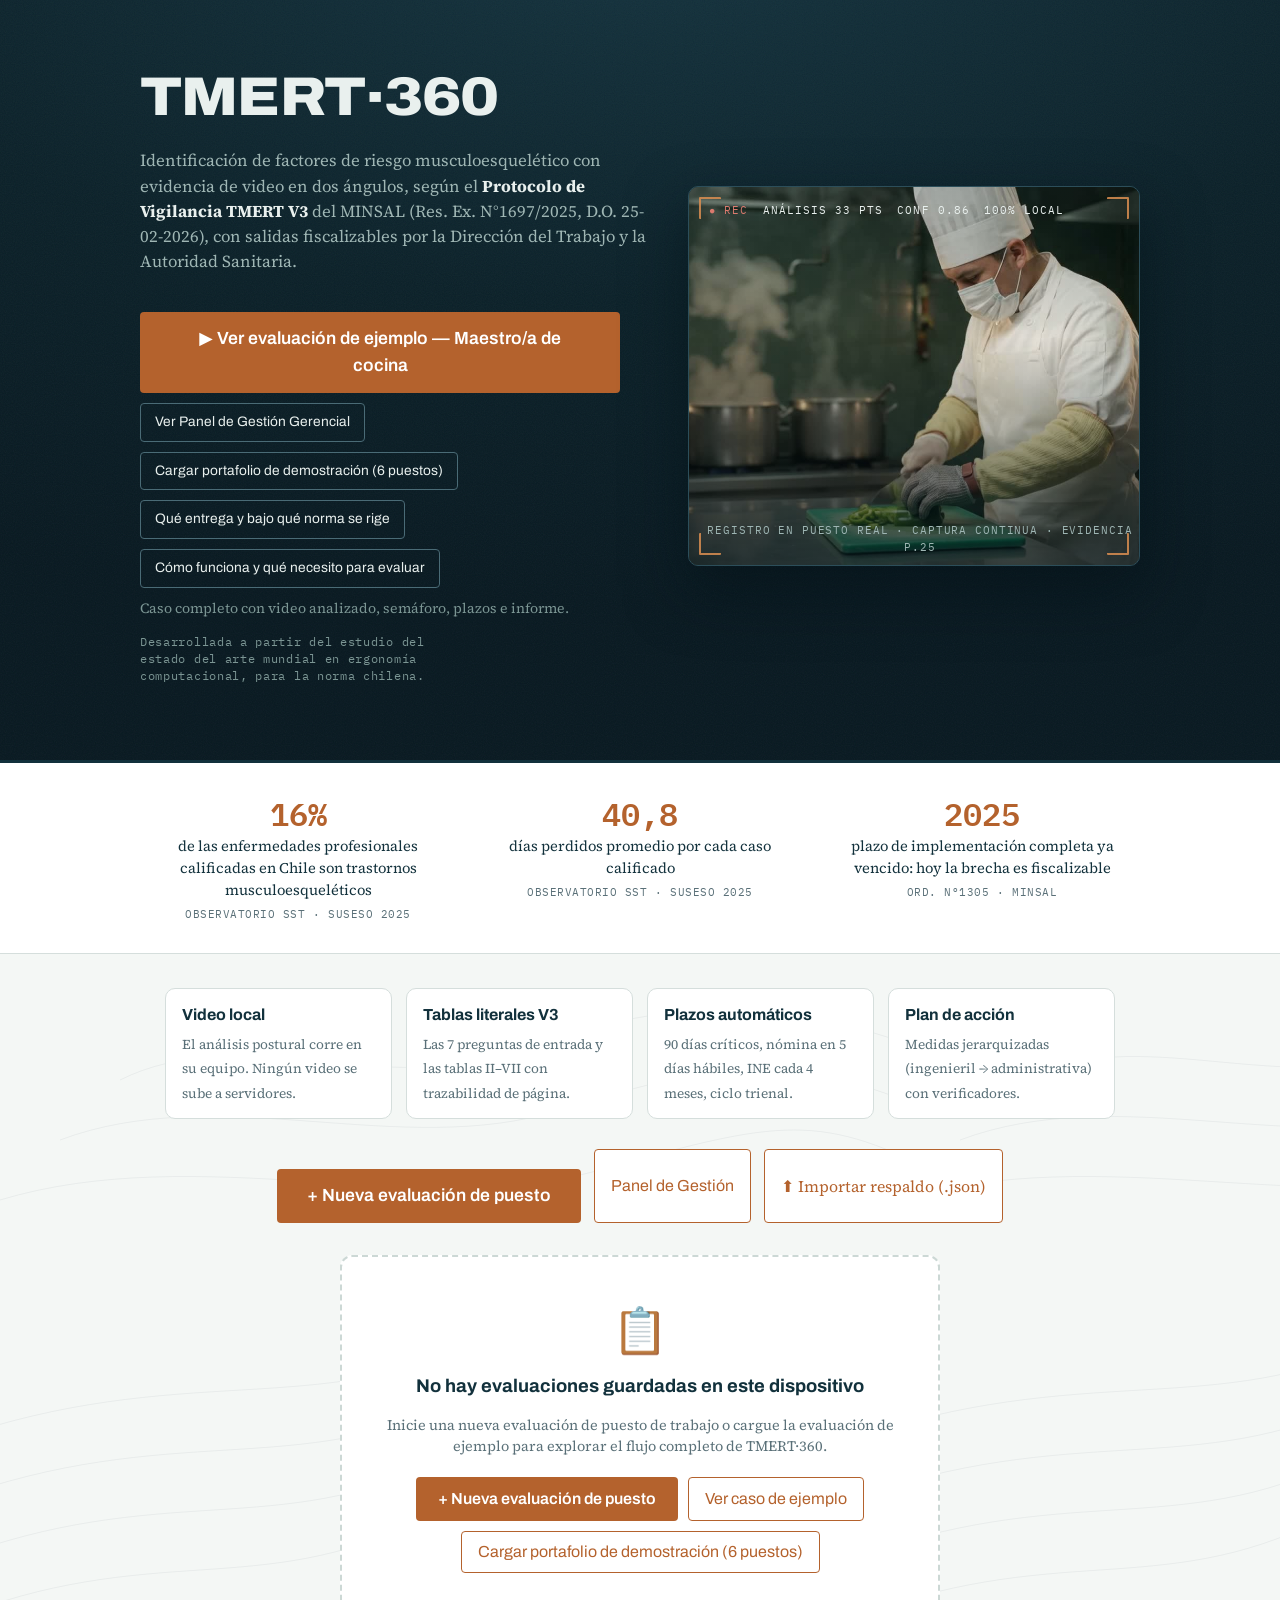
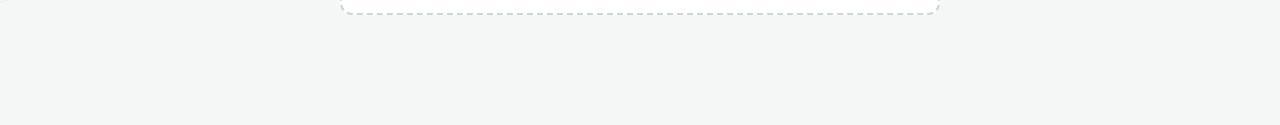
==== commit 406ec6fa: "deploy: hero con EPP anticorte completo" ====
--- a/index.html
+++ b/index.html
@@ -17,7 +17,7 @@
     <meta property="og:type" content="website" />
     <meta name="twitter:card" content="summary_large_image" />
     <title>TMERT·360 — Protocolo MINSAL V3</title>
-    <script type="module" crossorigin src="./assets/index-B_Sns5F8.js"></script>
+    <script type="module" crossorigin src="./assets/index-CpZr7ppg.js"></script>
     <link rel="stylesheet" crossorigin href="./assets/index-tcX1712_.css">
   <link rel="manifest" href="./manifest.webmanifest"></head>
   <body>
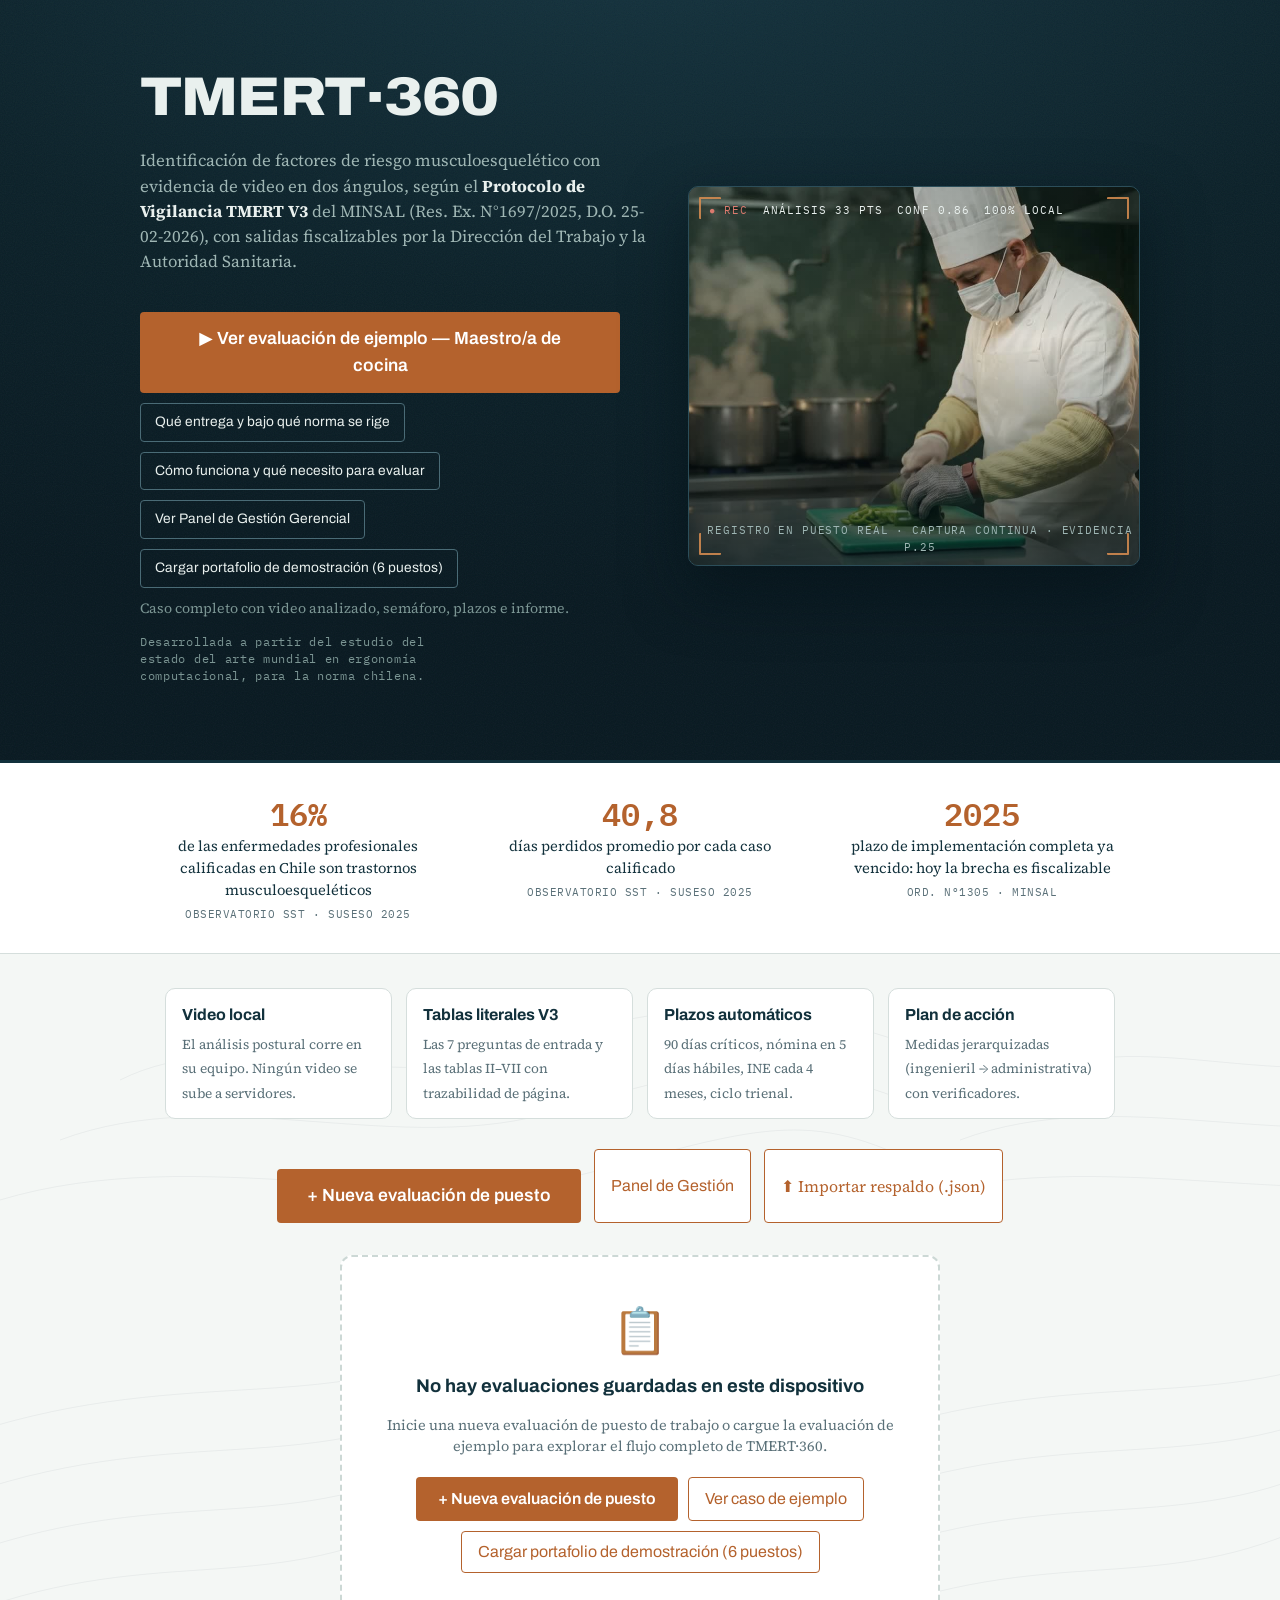
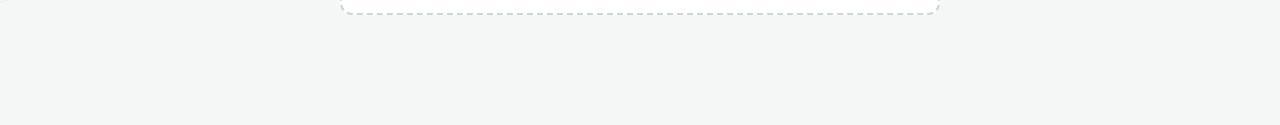
==== commit 1bab32ed: "deploy: reorden de botones en portada" ====
--- a/index.html
+++ b/index.html
@@ -17,7 +17,7 @@
     <meta property="og:type" content="website" />
     <meta name="twitter:card" content="summary_large_image" />
     <title>TMERT·360 — Protocolo MINSAL V3</title>
-    <script type="module" crossorigin src="./assets/index-CpZr7ppg.js"></script>
+    <script type="module" crossorigin src="./assets/index-CQDCSHTe.js"></script>
     <link rel="stylesheet" crossorigin href="./assets/index-tcX1712_.css">
   <link rel="manifest" href="./manifest.webmanifest"></head>
   <body>
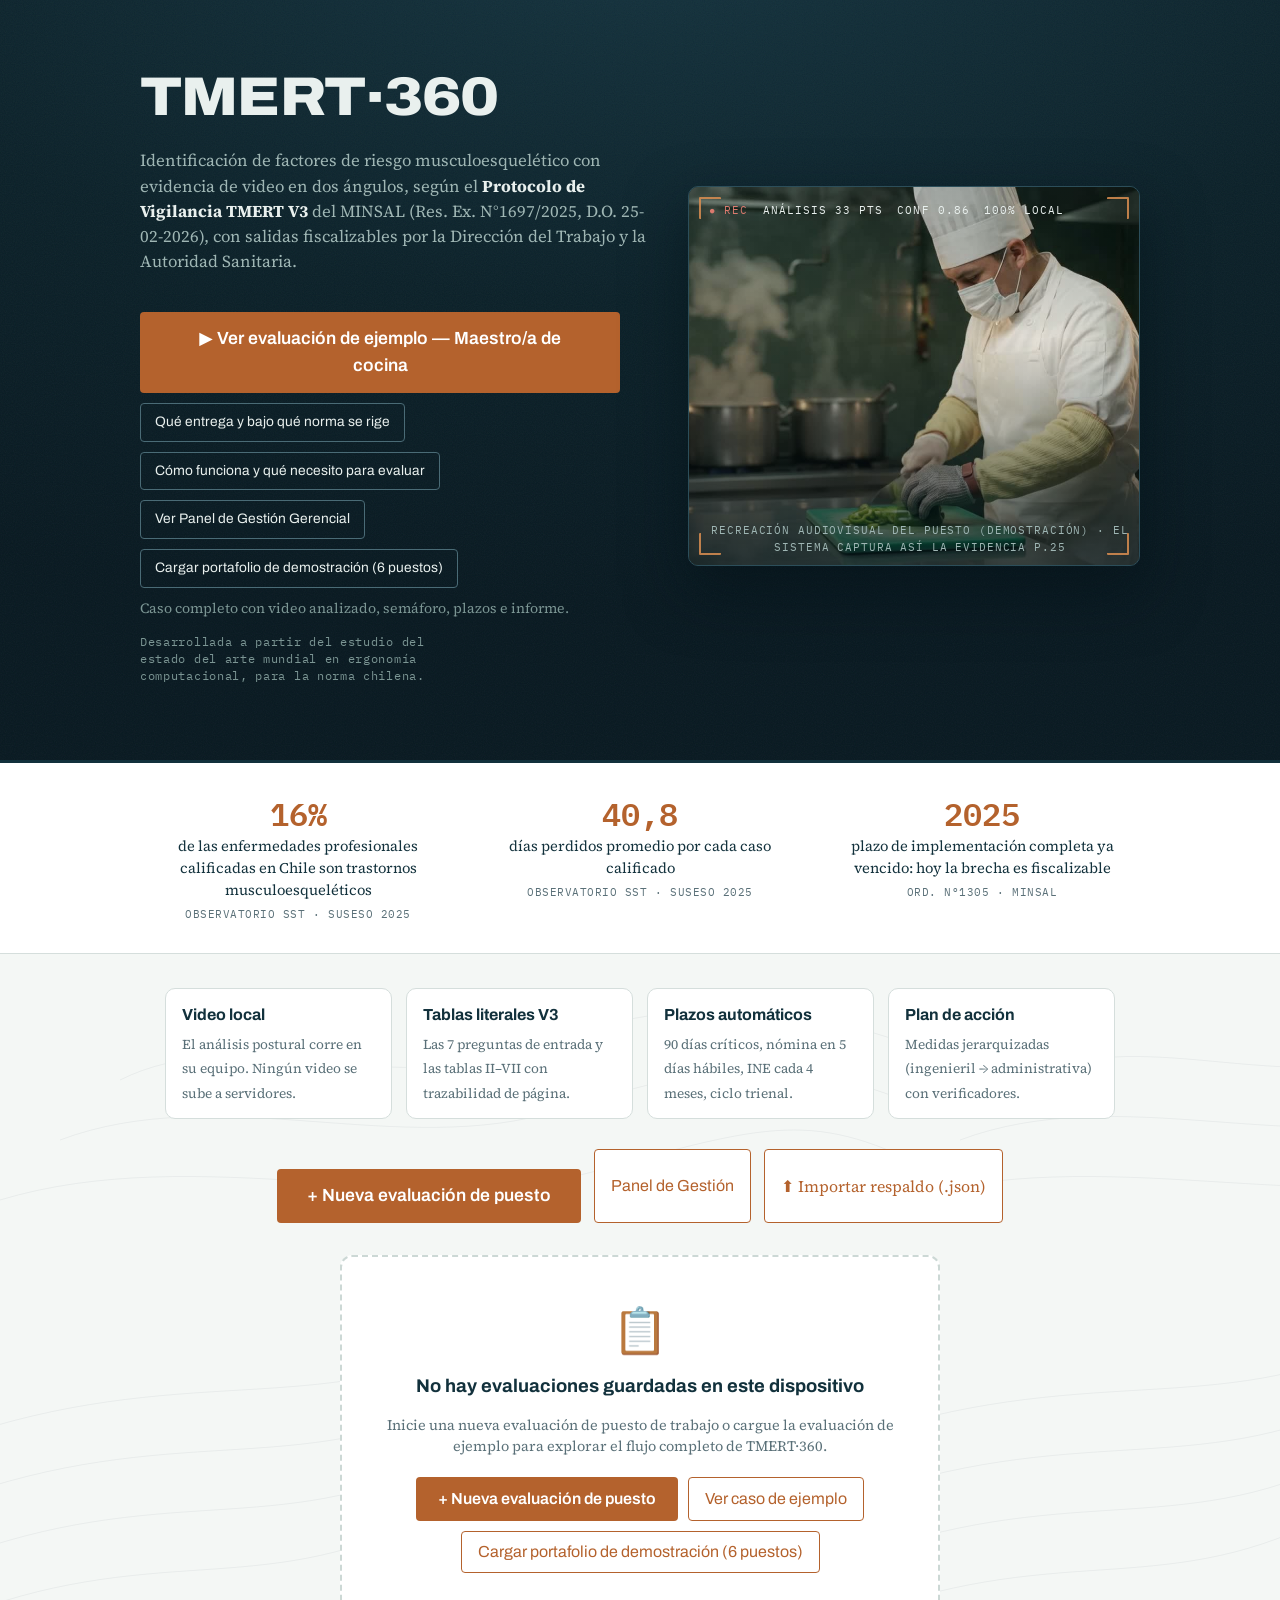
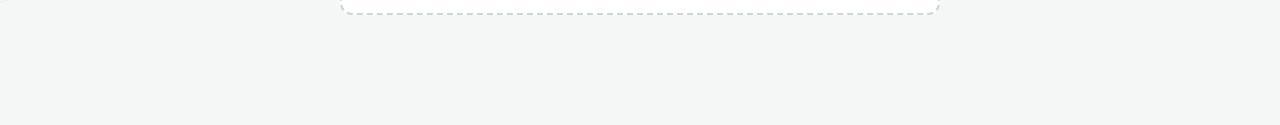
==== commit 71c6e917: "deploy: correcciones de revisión integral" ====
--- a/index.html
+++ b/index.html
@@ -17,7 +17,7 @@
     <meta property="og:type" content="website" />
     <meta name="twitter:card" content="summary_large_image" />
     <title>TMERT·360 — Protocolo MINSAL V3</title>
-    <script type="module" crossorigin src="./assets/index-CQDCSHTe.js"></script>
+    <script type="module" crossorigin src="./assets/index-3b3n6Jaa.js"></script>
     <link rel="stylesheet" crossorigin href="./assets/index-tcX1712_.css">
   <link rel="manifest" href="./manifest.webmanifest"></head>
   <body>
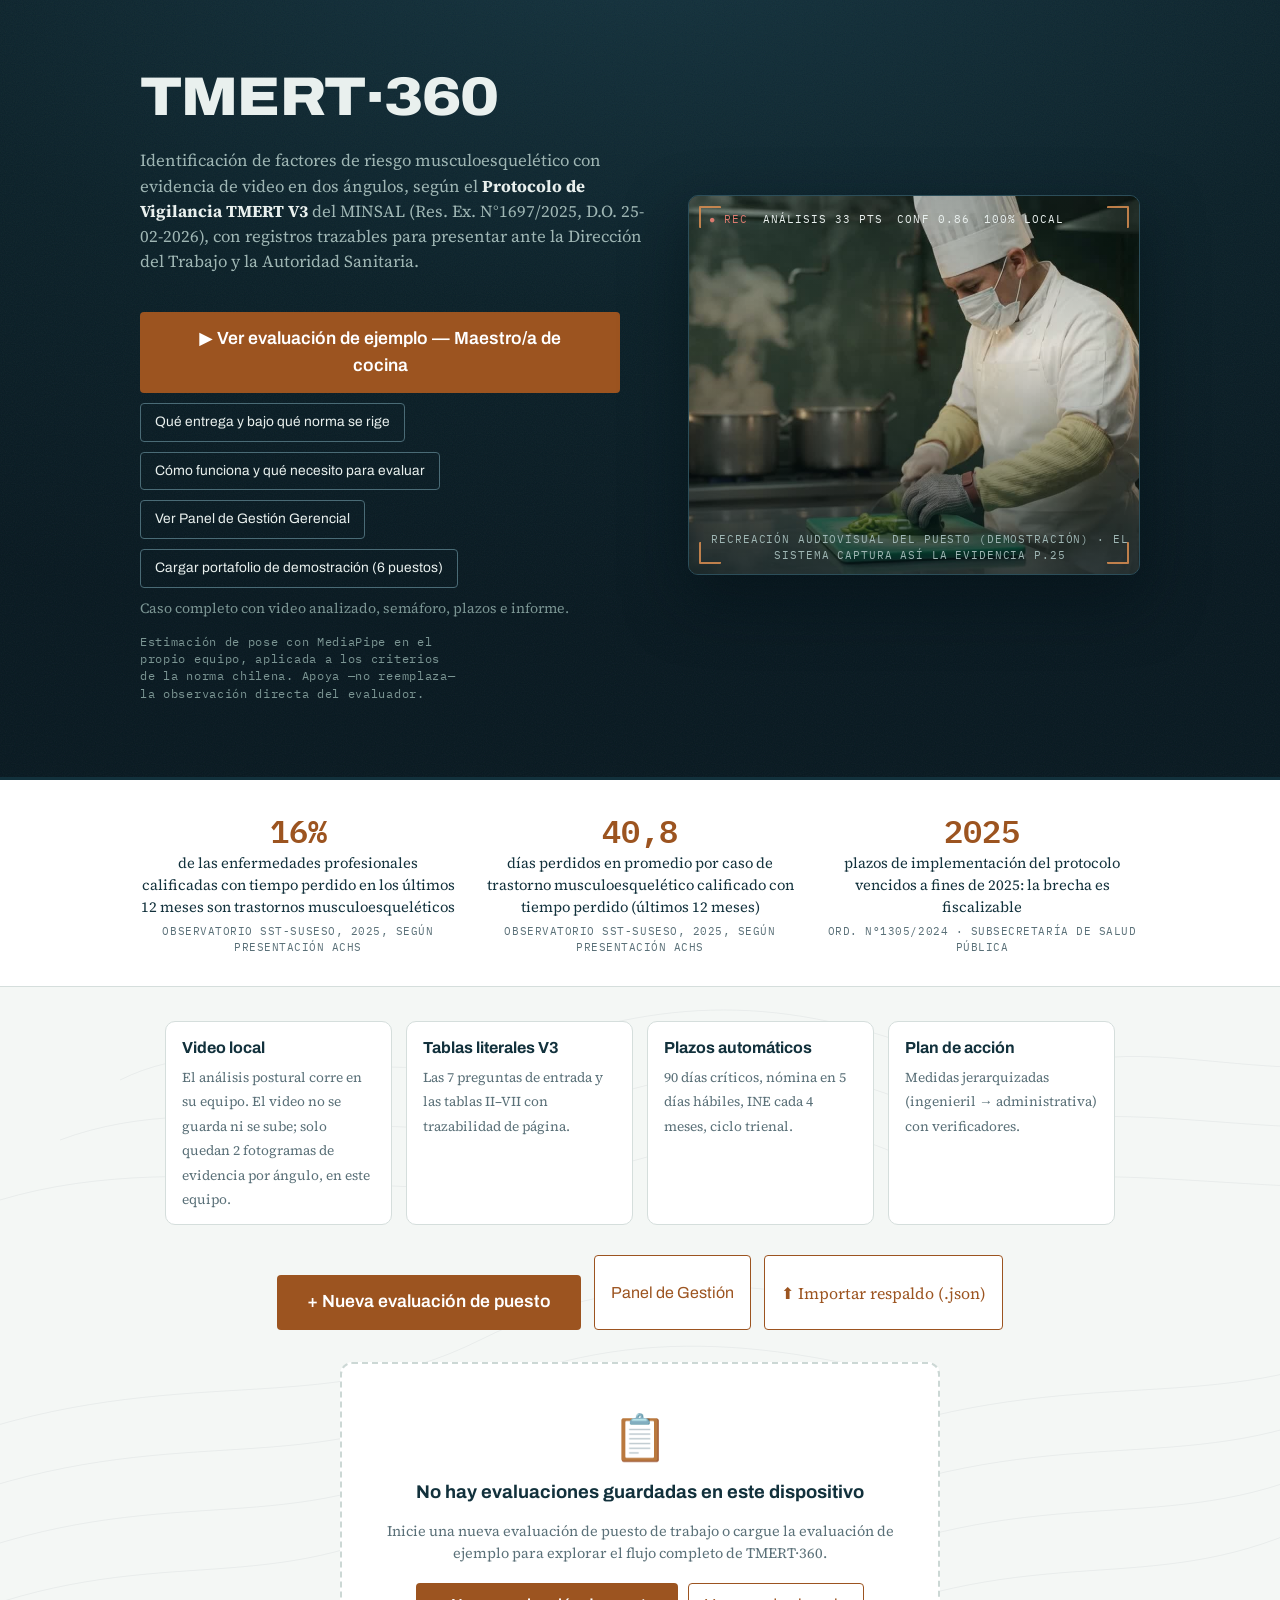
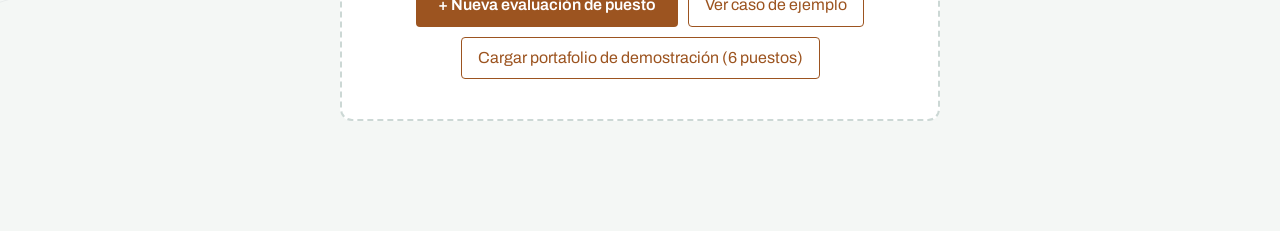
==== commit ed11fcb2: "deploy: auditoría independiente (Gemini, Codex, Claude) — 123 correcciones; build de tmert360 master" ====
--- a/index.html
+++ b/index.html
@@ -1,5 +1,5 @@
 <!doctype html>
-<html lang="es">
+<html lang="es-CL">
   <head>
     <meta charset="UTF-8" />
     <link rel="icon" type="image/svg+xml" href="./favicon.svg" />
@@ -10,15 +10,19 @@
     <meta name="apple-mobile-web-app-title" content="TMERT·360" />
     <link rel="apple-touch-icon" href="./pwa-192x192.png" />
     <meta name="description" content="Identificación de factores de riesgo TMERT con evidencia de video en dos ángulos, según el Protocolo de Vigilancia V3 del MINSAL (Res. Ex. 1697/2025). El análisis corre localmente: ningún video sale del equipo." />
-    <link rel="stylesheet" href="https://fonts.googleapis.com/css2?family=Archivo:wdth,wght@75..125,400..900&family=Source+Serif+4:opsz,wght@8..60,400..700&family=IBM+Plex+Mono:wght@400;500;600&display=swap" />
     <meta property="og:title" content="TMERT·360 — Protocolo MINSAL V3" />
     <meta property="og:description" content="Identificación de riesgo musculoesquelético con análisis de video 100% local, según la Res. Ex. 1697/2025. Expediente fiscalizable, plazos automáticos y panel de gestión." />
     <meta property="og:image" content="https://elcodigodelsop.github.io/tmert360-demo/og-image.jpg" />
+    <meta property="og:image:width" content="1200" />
+    <meta property="og:image:height" content="630" />
+    <meta property="og:image:alt" content="TMERT·360: identificación de riesgo musculoesquelético según el Protocolo MINSAL V3" />
     <meta property="og:type" content="website" />
+    <meta property="og:locale" content="es_CL" />
     <meta name="twitter:card" content="summary_large_image" />
     <title>TMERT·360 — Protocolo MINSAL V3</title>
-    <script type="module" crossorigin src="./assets/index-3b3n6Jaa.js"></script>
-    <link rel="stylesheet" crossorigin href="./assets/index-tcX1712_.css">
+    <script type="module" crossorigin src="./assets/index-B6C2GoSg.js"></script>
+    <link rel="modulepreload" crossorigin href="./assets/react-Bfx28lbG.js">
+    <link rel="stylesheet" crossorigin href="./assets/index-giVW4jPA.css">
   <link rel="manifest" href="./manifest.webmanifest"></head>
   <body>
     <div id="root"></div>
--- a/assets/index-giVW4jPA.css
+++ b/assets/index-giVW4jPA.css
@@ -0,0 +1 @@
+@font-face{font-family:Archivo;font-style:normal;font-display:swap;font-weight:100 900;font-stretch:62% 125%;src:url(./archivo-latin-ext-wdth-normal-7khWdh9v.woff2)format("woff2-variations"),url(./archivo-latin-ext-wdth-normal-7khWdh9v.woff2)format("woff2");unicode-range:U+100-2BA,U+2BD-2C5,U+2C7-2CC,U+2CE-2D7,U+2DD-2FF,U+304,U+308,U+329,U+1D00-1DBF,U+1E00-1E9F,U+1EF2-1EFF,U+2020,U+20A0-20AB,U+20AD-20C0,U+2113,U+2C60-2C7F,U+A720-A7FF}@font-face{font-family:Archivo;font-style:normal;font-display:swap;font-weight:100 900;font-stretch:62% 125%;src:url(./archivo-latin-wdth-normal-DY7AcnAa.woff2)format("woff2-variations"),url(./archivo-latin-wdth-normal-DY7AcnAa.woff2)format("woff2");unicode-range:U+??,U+131,U+152-153,U+2BB-2BC,U+2C6,U+2DA,U+2DC,U+304,U+308,U+329,U+2000-206F,U+20AC,U+2122,U+2191,U+2193,U+2212,U+2215,U+FEFF,U+FFFD}@font-face{font-family:"Source Serif 4";font-style:normal;font-display:swap;font-weight:200 900;src:url(./source-serif-4-latin-ext-opsz-normal-HoL-AExg.woff2)format("woff2-variations"),url(./source-serif-4-latin-ext-opsz-normal-HoL-AExg.woff2)format("woff2");unicode-range:U+100-2BA,U+2BD-2C5,U+2C7-2CC,U+2CE-2D7,U+2DD-2FF,U+304,U+308,U+329,U+1D00-1DBF,U+1E00-1E9F,U+1EF2-1EFF,U+2020,U+20A0-20AB,U+20AD-20C4,U+2113,U+2C60-2C7F,U+A720-A7FF}@font-face{font-family:"Source Serif 4";font-style:normal;font-display:swap;font-weight:200 900;src:url(./source-serif-4-latin-opsz-normal-BpEBLj1O.woff2)format("woff2-variations"),url(./source-serif-4-latin-opsz-normal-BpEBLj1O.woff2)format("woff2");unicode-range:U+??,U+131,U+152-153,U+2BB-2BC,U+2C6,U+2DA,U+2DC,U+304,U+308,U+329,U+2000-206F,U+20AC,U+2122,U+2191,U+2193,U+2212,U+2215,U+FEFF,U+FFFD}@font-face{font-family:IBM Plex Mono;font-style:normal;font-display:swap;font-weight:400;src:url(./ibm-plex-mono-latin-ext-400-normal-BmRBH3aV.woff2)format("woff2");unicode-range:U+100-2BA,U+2BD-2C5,U+2C7-2CC,U+2CE-2D7,U+2DD-2FF,U+304,U+308,U+329,U+1D00-1DBF,U+1E00-1E9F,U+1EF2-1EFF,U+2020,U+20A0-20AB,U+20AD-20C0,U+2113,U+2C60-2C7F,U+A720-A7FF}@font-face{font-family:IBM Plex Mono;font-style:normal;font-display:swap;font-weight:400;src:url(./ibm-plex-mono-latin-400-normal-DMJ8VG8y.woff2)format("woff2");unicode-range:U+??,U+131,U+152-153,U+2BB-2BC,U+2C6,U+2DA,U+2DC,U+304,U+308,U+329,U+2000-206F,U+20AC,U+2122,U+2191,U+2193,U+2212,U+2215,U+FEFF,U+FFFD}@font-face{font-family:IBM Plex Mono;font-style:normal;font-display:swap;font-weight:500;src:url(./ibm-plex-mono-latin-ext-500-normal-CAhNIIs5.woff2)format("woff2");unicode-range:U+100-2BA,U+2BD-2C5,U+2C7-2CC,U+2CE-2D7,U+2DD-2FF,U+304,U+308,U+329,U+1D00-1DBF,U+1E00-1E9F,U+1EF2-1EFF,U+2020,U+20A0-20AB,U+20AD-20C0,U+2113,U+2C60-2C7F,U+A720-A7FF}@font-face{font-family:IBM Plex Mono;font-style:normal;font-display:swap;font-weight:500;src:url(./ibm-plex-mono-latin-500-normal-DSY6xOcd.woff2)format("woff2");unicode-range:U+??,U+131,U+152-153,U+2BB-2BC,U+2C6,U+2DA,U+2DC,U+304,U+308,U+329,U+2000-206F,U+20AC,U+2122,U+2191,U+2193,U+2212,U+2215,U+FEFF,U+FFFD}@font-face{font-family:IBM Plex Mono;font-style:normal;font-display:swap;font-weight:600;src:url(./ibm-plex-mono-latin-ext-600-normal-D38SheWl.woff2)format("woff2");unicode-range:U+100-2BA,U+2BD-2C5,U+2C7-2CC,U+2CE-2D7,U+2DD-2FF,U+304,U+308,U+329,U+1D00-1DBF,U+1E00-1E9F,U+1EF2-1EFF,U+2020,U+20A0-20AB,U+20AD-20C0,U+2113,U+2C60-2C7F,U+A720-A7FF}@font-face{font-family:IBM Plex Mono;font-style:normal;font-display:swap;font-weight:600;src:url(./ibm-plex-mono-latin-600-normal-BgSNZQsw.woff2)format("woff2");unicode-range:U+??,U+131,U+152-153,U+2BB-2BC,U+2C6,U+2DA,U+2DC,U+304,U+308,U+329,U+2000-206F,U+20AC,U+2122,U+2191,U+2193,U+2212,U+2215,U+FEFF,U+FFFD}@font-face{font-family:IBM Plex Mono;font-style:normal;font-display:swap;font-weight:700;src:url(./ibm-plex-mono-latin-ext-700-normal-Dhimjc7-.woff2)format("woff2");unicode-range:U+100-2BA,U+2BD-2C5,U+2C7-2CC,U+2CE-2D7,U+2DD-2FF,U+304,U+308,U+329,U+1D00-1DBF,U+1E00-1E9F,U+1EF2-1EFF,U+2020,U+20A0-20AB,U+20AD-20C0,U+2113,U+2C60-2C7F,U+A720-A7FF}@font-face{font-family:IBM Plex Mono;font-style:normal;font-display:swap;font-weight:700;src:url(./ibm-plex-mono-latin-700-normal-7sUh57Bg.woff2)format("woff2");unicode-range:U+??,U+131,U+152-153,U+2BB-2BC,U+2C6,U+2DA,U+2DC,U+304,U+308,U+329,U+2000-206F,U+20AC,U+2122,U+2191,U+2193,U+2212,U+2215,U+FEFF,U+FFFD}:root{--fondo:#f4f7f5;--panel:#fff;--tinta:#12313c;--tenue:#5a7078;--borde:#d5dedc;--borde-control:#7d918f;--primario:#9c5420;--primario-osc:#7f4219;--verde:#276b43;--verde-f:#e3f0e8;--rojo:#b03a2e;--rojo-f:#f5e2df;--ambar:#7d5510;--ambar-f:#f6edd9;--azul:#1d6a8a;--azul-f:#e2eef3;--gris:#5a7078;--gris-f:#eaf0ee;--lightningcss-light:initial;--lightningcss-dark: ;color-scheme:light}*{box-sizing:border-box}body{background:var(--fondo);color:var(--tinta);margin:0;font-family:"Source Serif 4",Georgia,serif;line-height:1.5}#root{max-width:1080px;margin:0 auto;padding:0 20px 60px}h1{font-size:1.7rem}h2{margin:1.6em 0 .4em;font-size:1.25rem}h3{margin:1.4em 0 .3em;font-size:1.05rem}h4{margin:1em 0 .3em}.ref{color:var(--tenue);background:var(--gris-f);vertical-align:middle;white-space:nowrap;border-radius:4px;margin-left:6px;padding:1px 6px;font-size:.72rem}.tenue{color:var(--tenue);font-size:.88em}.explica{color:var(--tenue);max-width:72ch}.cabecera{justify-content:space-between;align-items:baseline;padding:18px 0 6px;display:flex}.marca{letter-spacing:-.5px;font-size:1.25rem;font-weight:800}.sub{color:var(--tenue);margin-left:10px;font-size:.85rem}.pasos{-webkit-overflow-scrolling:touch;scrollbar-width:none;gap:8px;margin:10px 0 18px;padding:4px 2px 8px;display:flex;overflow-x:auto}.pasos::-webkit-scrollbar{display:none}.paso{white-space:nowrap;border:1px solid var(--borde);background:var(--panel);cursor:pointer;color:var(--tenue);touch-action:manipulation;border-radius:999px;flex-shrink:0;align-items:center;min-height:38px;padding:8px 16px;font-size:.85rem;display:inline-flex}.paso .n{background:var(--gris-f);text-align:center;border-radius:50%;width:20px;height:20px;margin-right:6px;font-size:.75rem;font-weight:600;line-height:20px;display:inline-block}.paso.activo{border-color:var(--primario);color:var(--primario);background:#fff9f5;font-weight:600}.paso.activo .n{background:var(--primario);color:#fff}.paso.hecho .n{background:var(--verde);color:#fff}section{background:var(--panel);border:1px solid var(--borde);border-radius:12px;padding:22px 26px}button{font:inherit;cursor:pointer}.primario{background:var(--primario);color:#fff;border:none;border-radius:8px;padding:10px 22px;font-weight:600}.primario:hover{background:var(--primario-osc)}.primario:disabled{background:var(--borde);color:var(--tenue);cursor:not-allowed}.primario.grande{margin-top:20px;padding:14px 30px;font-size:1.1rem}.secundario{background:var(--panel);border:1px solid var(--primario);color:var(--primario);border-radius:8px;padding:8px 16px}.peligro{color:var(--rojo);background:0 0;border:none}.enlace{color:var(--primario);text-align:left;background:0 0;border:none;padding:4px 0}.acciones-paso{gap:12px;margin-top:26px;display:flex}.grilla{flex-wrap:wrap;gap:12px;margin:8px 0;display:flex}.campo{color:var(--tenue);flex-direction:column;gap:3px;font-size:.85rem;display:flex}.campo input{border:1px solid var(--borde-control);font:inherit;color:var(--tinta);border-radius:6px;padding:8px 10px}.campo.corto{width:180px}.campo.medio{width:260px}.campo.largo{flex:380px}.campo.check{flex-direction:row;align-items:center;gap:8px;padding-top:18px}.check-linea{align-items:center;gap:8px;margin:10px 0;display:flex}.fila-tarea{border-bottom:1px dashed var(--borde);align-items:flex-end;padding-bottom:8px}.aviso{border-radius:8px;margin:14px 0;padding:12px 16px;font-size:.92rem}.aviso.info{background:var(--azul-f);color:var(--azul)}.aviso.ok{background:var(--verde-f);color:var(--verde)}.aviso.alerta{background:var(--rojo-f);color:var(--rojo)}.factor-titulo{color:var(--tenue);text-transform:uppercase;letter-spacing:.5px;margin:18px 0 2px;font-size:.8rem}.pregunta{border:1px solid var(--borde);border-radius:10px;justify-content:space-between;align-items:flex-start;gap:16px;margin:8px 0;padding:14px 16px;transition:border-color .2s;display:flex}.texto-pregunta{flex:auto}.texto-pregunta p{margin:0 0 4px;font-size:.95rem}.ayuda{color:var(--tenue);font-size:.82rem}.evidencia{background:var(--azul-f);color:var(--azul);border-radius:6px;padding:6px 10px;font-size:.82rem}.evidencia.ok{background:var(--verde-f);color:var(--verde)}.evidencia.corr{background:var(--ambar-f);color:var(--ambar)}.badge-v3{color:#fff;vertical-align:middle;background:#6741d9;border-radius:4px;margin-left:6px;padding:1px 5px;font-size:.66rem;font-weight:700}.sino{flex-shrink:0;gap:8px;display:flex}.sino button{border:1px solid var(--borde-control);background:var(--panel);min-width:58px;min-height:44px;color:var(--tenue);touch-action:manipulation;border-radius:8px;padding:8px 14px;font-size:.95rem;font-weight:700;transition:background .15s,border-color .15s,transform 50ms}.sino button:active{transform:scale(.97)}.sino button.sel.si{background:var(--verde);border-color:var(--verde);color:#fff}.sino button.sel.no{background:var(--rojo);border-color:var(--rojo);color:#fff}.sino button.propuesta{background:var(--azul-f);border-color:var(--azul);color:var(--azul);position:relative}.sino button.propuesta:after{content:"";border:2px dashed var(--azul);pointer-events:none;border-radius:11px;position:absolute;inset:-5px}.sino button.propuesta:focus-visible{outline:3px solid var(--tinta);outline-offset:6px}.sino.auto button.sel:focus-visible{outline:3px solid var(--tinta);outline-offset:3px}.chip{white-space:nowrap;border-radius:999px;padding:2px 12px;font-size:.8rem;font-weight:600}.chip.verde{background:var(--verde-f);color:var(--verde)}.chip.rojo{background:var(--rojo-f);color:var(--rojo)}.chip.ambar{background:var(--ambar-f);color:var(--ambar)}.chip.azul{background:var(--azul-f);color:var(--azul)}.chip.gris{background:var(--gris-f);color:var(--gris)}.bloque-factor{border:1px solid var(--borde);border-radius:10px;margin:12px 0;padding:0 16px 12px}.bloque-factor summary{cursor:pointer;flex-wrap:wrap;align-items:center;gap:8px 12px;padding:14px 0;display:flex}.grupo{color:var(--tenue);margin:12px 0 2px}.critica-titulo{color:var(--rojo)}.dos-columnas{grid-template-columns:1fr 1fr;gap:16px;display:grid}@media (width<=760px){.dos-columnas{grid-template-columns:1fr}}.zona-video{border:2px dashed var(--borde);border-radius:10px;padding:16px}.zona-video h3{margin-top:0}.keyframes{flex-wrap:wrap;gap:12px;margin-top:10px;display:flex}.keyframes figure{max-width:240px;margin:0}.keyframes img{border:1px solid var(--borde);border-radius:8px;width:100%}.keyframes figcaption{color:var(--tenue);font-size:.75rem}.progreso{margin:14px 0}.barra{background:var(--gris-f);border-radius:4px;height:8px;overflow:hidden}.barra div{background:var(--primario);height:100%;transition:width .3s}.tabla-contenedor{-webkit-overflow-scrolling:touch;border:1px solid var(--borde);background:var(--panel);border-radius:8px;width:100%;margin:12px 0 16px;overflow-x:auto}.tabla-contenedor table{border:none;min-width:520px;margin:0}.tabla-contenedor table tr:first-child th{border-top:none}.tabla-contenedor table tr:last-child td{border-bottom:none}.tabla-contenedor table th:first-child,.tabla-contenedor table td:first-child{border-left:none}.tabla-contenedor table th:last-child,.tabla-contenedor table td:last-child{border-right:none}table{border-collapse:collapse;width:100%;font-size:.88rem}th,td{border:1px solid var(--borde);text-align:left;vertical-align:top;padding:7px 10px}th{background:var(--gris-f)}.tabla-hitos tr.critico td:first-child{color:var(--rojo)}.tabla-metricas td b{font-variant-numeric:tabular-nums}tr.tenue td{color:var(--tenue)}.riesgo-global{border-radius:10px;margin:10px 0 20px;padding:16px 20px;font-size:1.05rem}.riesgo-global.verde{background:var(--verde-f)}.riesgo-global.rojo{background:var(--rojo-f)}.riesgo-global.ambar{background:var(--ambar-f)}.riesgo-global.azul{background:var(--azul-f)}.riesgo-global.gris{background:var(--gris-f)}.tarjetas-resultado{grid-template-columns:repeat(auto-fill,minmax(320px,1fr));gap:14px;display:grid}.tarjeta-resultado{border:1px solid var(--borde);border-left-width:5px;border-radius:10px;padding:14px 16px}.tarjeta-resultado h4{margin:0 0 6px}.borde-verde{border-left-color:var(--verde)}.borde-rojo{border-left-color:var(--rojo)}.borde-ambar{border-left-color:var(--ambar)}.borde-azul{border-left-color:var(--azul)}.borde-gris{border-left-color:var(--borde)}.accion-protocolo{color:var(--tenue);font-size:.85rem}.vigilancia{background:var(--ambar-f);border-radius:6px;padding:6px 10px;font-size:.85rem}.accion{border:1px solid var(--borde);border-radius:10px;margin:10px 0;padding:12px 16px}.accion.sel{border-color:var(--primario);background:#f6f9ff}.cabecera-accion{cursor:pointer;flex-wrap:wrap;align-items:center;gap:10px;display:flex}.jerarquia{letter-spacing:.5px;border-radius:4px;padding:2px 7px;font-size:.68rem;font-weight:700}.jerarquia.ingenieril{color:#24692f;background:#d3f9d8}.jerarquia.administrativa{color:#8f4a00;background:#fff3bf}.jerarquia.organizacional{color:#1864ab;background:#d0ebff}.jerarquia.formacion{color:#7e2a94;background:#f3d9fa}.plazo{color:var(--tenue);margin-left:auto;font-size:.8rem}.portada{text-align:center;padding:50px 20px}.lema{max-width:62ch;color:var(--tenue);margin:0 auto}.valores{text-align:left;grid-template-columns:repeat(auto-fit,minmax(210px,1fr));gap:14px;max-width:950px;margin:30px auto;display:grid}.valores div{background:var(--panel);border:1px solid var(--borde);border-radius:10px;padding:14px 16px}.valores b{margin-bottom:4px;display:block}.valores span{color:var(--tenue);font-size:.85rem}.historial{text-align:left;max-width:640px;margin:40px auto 0}.fila-historial{border-bottom:1px solid var(--borde);justify-content:space-between;align-items:center;padding:6px 0;display:flex}.pie{flex-wrap:wrap;align-items:center;gap:14px;margin-top:18px;display:flex}.nota-pie{color:var(--tenue);max-width:60ch;font-size:.78rem}.informe h1{margin-bottom:2px;font-size:1.5rem}.sub-informe{color:var(--tenue);font-size:.88rem}.tabla-informe{margin:8px 0 18px}.tabla-informe.compacta{font-size:.78rem}.firmas{text-align:center;grid-template-columns:1fr 1fr;gap:40px 60px;margin:30px 10px;font-size:.88rem;display:grid}.pie-informe{margin-top:30px}.solo-print{display:none!important}@media print{@page{size:letter portrait;margin:12mm 14mm 14mm}.no-print,.pasos,.cabecera,.pie,.tooltip-ayuda-wrapper,.btn-tooltip,.modal-backdrop,.controles-camara,.opciones-captura,.barra-filtros,.filtro-vencimientos-botones,.boton-alternar-tabla,.acciones-cabecera-panel{display:none!important}.solo-print{display:block!important}body{font-size:9.5pt;line-height:1.35;color:#12313c!important;background:#fff!important}#root{max-width:none!important;margin:0!important;padding:0!important}section{background:0 0!important;border:none!important;margin:0!important;padding:0!important}h1{color:#12313c;margin-bottom:4pt;font-size:15pt}h2{page-break-after:avoid;break-after:avoid;border-bottom:1.5pt solid #12313c;margin-top:14pt;margin-bottom:6pt;padding-bottom:2pt;font-size:11.5pt}h3{page-break-after:avoid;break-after:avoid;margin-top:10pt;margin-bottom:4pt;font-size:10pt}.sub-informe{color:#444;margin-bottom:12pt;font-size:8.5pt}.keyframes{gap:8pt!important}.keyframes figure{break-inside:avoid;page-break-inside:avoid;width:240px!important;max-width:none!important}.keyframes img{min-width:240px;height:auto;width:240px!important;max-width:none!important}.tabla-contenedor{border:none!important;margin:6pt 0!important;overflow:visible!important}.tabla-contenedor table,table.tabla-informe{border-collapse:collapse!important;width:100%!important;min-width:0!important}thead{display:table-header-group!important}tfoot{display:table-footer-group!important}tr,.tarjeta-resultado,.accion,.fila-tarea,.info-ficha,.factor-informe,.tarjeta-plan-puesto,.fila-factor,.kpi-tarjeta{break-inside:avoid!important;page-break-inside:avoid!important}.firmas{text-align:center;margin-top:30pt;font-size:8.5pt;break-inside:avoid!important;page-break-inside:avoid!important;grid-template-columns:1fr 1fr!important;gap:25pt 40pt!important;display:grid!important}.pie-informe{color:#555;break-inside:avoid;page-break-inside:avoid;border-top:.5pt solid #ccc;margin-top:20pt;padding-top:6pt;font-size:7.5pt}.chip{-webkit-print-color-adjust:exact;print-color-adjust:exact;border:1pt solid #444!important}.portada-informe-print{flex-direction:column;justify-content:space-between;min-height:88vh;padding:20pt 0;page-break-after:always!important;break-after:page!important;display:flex!important}.print-brand-bar{border-bottom:2.5pt solid var(--primario);justify-content:space-between;align-items:baseline;padding-bottom:6pt;display:flex!important}.marca-print{color:#12313c;letter-spacing:-.5px;font-family:Archivo,sans-serif;font-size:20pt;font-weight:800}.norma-badge-print{color:#5a7078;text-transform:uppercase;font-family:IBM Plex Mono,monospace;font-size:8.5pt}.print-cover-body{margin:auto 0}.print-cover-title{color:#12313c;margin:20pt 0 6pt;font-family:Archivo,sans-serif;font-size:16pt;line-height:1.25}.print-cover-subtitle{color:#5a7078;margin-bottom:20pt;font-size:10pt}.print-cover-card{background:#fafcfb;border:1.5pt solid #12313c;border-radius:4pt;margin:16pt 0;padding:12pt 16pt}.tabla-cover-print{border-collapse:collapse;width:100%}.tabla-cover-print th{text-align:left;color:#5a7078;border-bottom:.5pt solid #e0e6e4;width:40%;padding:4pt 6pt;font-family:IBM Plex Mono,monospace;font-size:8pt}.tabla-cover-print td{border-bottom:.5pt solid #e0e6e4;padding:4pt 6pt;font-size:9.5pt}.folio-mono{color:#12313c;font-family:IBM Plex Mono,monospace;font-weight:700}.print-cover-legal{color:#555;border-top:.5pt solid #ccc;margin-top:24pt;padding-top:8pt;font-size:8pt;line-height:1.4}.solo-print.encabezado-repetido-print{color:#555;border-bottom:.5pt solid #ccc;justify-content:space-between;margin-bottom:10pt;padding-bottom:3pt;font-family:IBM Plex Mono,monospace;font-size:7.5pt;display:none!important}.nomina-membrete-print{border-bottom:2pt solid #12313c;margin-bottom:12pt;padding-bottom:8pt}.print-nomina-title{color:#12313c;margin:8pt 0 6pt;font-family:Archivo,sans-serif;font-size:13pt}.print-meta-grid{margin:8pt 0;font-size:8.5pt;grid-template-columns:1fr 1fr!important;gap:4pt 16pt!important;display:grid!important}.firmas-nomina-print{text-align:center;font-size:8pt;break-inside:avoid!important;page-break-inside:avoid!important;grid-template-columns:1fr 1fr 1fr!important;gap:15pt 20pt!important;margin-top:35pt!important;display:grid!important}.portada-gerencial-print{border-bottom:2pt solid var(--primario);margin-bottom:14pt;padding-bottom:10pt}.print-header-top{justify-content:space-between;align-items:baseline;margin-bottom:4pt;display:flex!important}.norma-print{color:#5a7078;font-family:IBM Plex Mono,monospace;font-size:8pt}.print-titulo{color:#12313c;margin:4pt 0;font-family:Archivo,sans-serif;font-size:15pt}.print-subtitulo{color:#5a7078;margin:0 0 10pt;font-size:8.5pt}.firmas-gerenciales-print{text-align:center;font-size:8pt;break-inside:avoid!important;page-break-inside:avoid!important;grid-template-columns:1fr 1fr 1fr!important;gap:15pt 20pt!important;margin-top:30pt!important;display:grid!important}.pie-gerencial-print{color:#666;border-top:.5pt solid #ccc;margin-top:16pt;padding-top:6pt;font-size:7.5pt;break-inside:avoid!important}.bloque-firma{flex-direction:column;align-items:center;gap:3pt;display:flex}.linea-firma{border-bottom:1pt solid #12313c;width:80%;height:35pt;margin-bottom:4pt}.seccion-kpis,.seccion-grafico,.seccion-vencimientos,.seccion-planes{page-break-inside:avoid!important;break-inside:avoid!important;margin-bottom:16pt!important}.contenedor-barra-apilada{-webkit-print-color-adjust:exact;print-color-adjust:exact;border:1pt solid #ccd8d5!important}.segmento-barra{-webkit-print-color-adjust:exact!important;print-color-adjust:exact!important}}.portada-acciones{flex-wrap:wrap;justify-content:center;gap:.8rem;display:flex}.boton-archivo{cursor:pointer;align-items:center;display:inline-flex}.boton-archivo:has(input:focus-visible){outline:2.5px solid var(--primario);outline-offset:2px;box-shadow:0 0 0 5px var(--panel)}.boton-archivo input.sr-only:focus-visible{outline:none}.boton-archivo.deshabilitado{cursor:not-allowed;opacity:.6;pointer-events:none}.etiqueta-campo{flex-wrap:wrap;align-items:center;gap:2px;display:inline-flex}.etiqueta-campo label{cursor:pointer}.texto-rut-err{color:#b02a1a;margin-top:2px;font-size:.75rem;font-weight:600;display:block}.fila-estado{flex-wrap:wrap;align-items:center;gap:.5rem;margin-top:.3rem;font-size:.85rem;display:flex}.nomina{border:1px solid var(--linea,#d5dedc);background:#fff;border-radius:8px;margin-top:2rem;padding:1rem 1.2rem}.tabla-nomina{border-collapse:collapse;width:100%;margin:.6rem 0}.tabla-nomina th{text-align:left;text-transform:uppercase;letter-spacing:.04em;color:#5a7078;border-bottom:2px solid #aebfbc;padding:.35rem .5rem;font-size:.78rem}.tabla-nomina td{border-bottom:1px solid #e3eae8;padding:.3rem .5rem}.tabla-nomina input,.tabla-nomina select{border:1px solid var(--borde-control);width:100%;font:inherit;border-radius:6px;padding:.35rem .5rem}.acciones-nomina{flex-wrap:wrap;align-items:center;gap:.7rem;margin-top:.4rem;display:flex}h1,h2,h3,h4,.marca,.paso,button,th,.chip,.valores b{font-family:Archivo,system-ui,sans-serif}h1{font-variation-settings:"wdth" 112;letter-spacing:-.01em;font-weight:850}.marca{font-variation-settings:"wdth" 115;color:var(--tinta);font-weight:900}.marca:after{content:""}.ref,.tabla-hitos td:first-child,.tabla-nomina input,.fila-estado .chip{font-family:IBM Plex Mono,monospace}.portada h1{margin-bottom:.2em;font-size:2.6rem}.portada .lema{font-size:1.05rem}.cabecera{border-bottom:3px solid var(--tinta);padding-bottom:10px}section{border-top:3px solid var(--tinta);border-radius:6px}.primario,.secundario,.paso{border-radius:4px}.hero-grid{grid-template-columns:1.15fr 1fr;align-items:center;gap:28px;margin:26px 0 6px;display:grid}.hero-texto h1{margin-top:0}.hero-botones{flex-direction:column;align-items:flex-start;gap:8px;margin-top:18px;display:flex}.hero3d{background:radial-gradient(at 50% 30%,#14333f 0%,#0a2028 65%,#071820 100%);border:1px solid #24444f;border-radius:10px;height:380px;position:relative;overflow:hidden;box-shadow:inset 0 0 60px #00000059,0 12px 32px #0a202840}.hero3d-pie{letter-spacing:.08em;color:#9fb6b4;text-transform:uppercase;font-family:IBM Plex Mono,monospace;font-size:.68rem;position:absolute;bottom:10px;left:12px}@media (width<=860px){.hero-grid{grid-template-columns:1fr}.hero3d{height:300px}}@media (width<=768px){#root{padding:0 16px 40px}.cabecera{padding:14px 0 8px}.marca{font-size:1.15rem}.sub{margin-left:6px;font-size:.78rem}section{padding:18px 16px}.tarjetas-resultado{grid-template-columns:1fr}.firmas{grid-template-columns:1fr;gap:24px}.valores{grid-template-columns:1fr 1fr}}@media (width<=600px){#root{padding:0 12px 30px}input,select,textarea,.campo input,.tabla-nomina input,.tabla-nomina select{font-size:16px!important}.cabecera{flex-direction:column;align-items:flex-start;gap:8px}.cabecera .sub{margin-top:2px;margin-left:0;display:block}.cabecera .enlace{padding:6px 0;font-size:.95rem;font-weight:600}section{border-radius:8px;padding:16px 12px}.grilla{gap:10px}.campo.corto,.campo.medio,.campo.largo{flex:100%;width:100%}.pregunta{flex-direction:column;gap:12px;padding:14px 12px}.sino{grid-template-columns:1fr 1fr;gap:10px;width:100%;display:grid}.sino button{width:100%;min-height:48px;font-size:1.05rem}.acciones-paso{flex-direction:column;gap:10px}.acciones-paso button{justify-content:center;width:100%;min-height:48px;font-size:1rem}.portada-acciones{flex-direction:column;align-items:stretch}.portada-acciones button,.portada-acciones label{text-align:center;justify-content:center;width:100%;min-height:48px}.valores{grid-template-columns:1fr}.fila-tarea{flex-direction:column;align-items:stretch;gap:8px}.fila-tarea .peligro{align-self:flex-end;padding:8px}}.opciones-captura{flex-wrap:wrap;gap:10px;margin-bottom:12px;display:flex}.opciones-captura button,.opciones-captura label{text-align:center;cursor:pointer;flex:180px;justify-content:center;align-items:center;display:inline-flex}.grabador-camara{border:2px solid var(--primario);color:#fff;background:#0a1c22;border-radius:10px;margin:12px 0 16px;overflow:hidden;box-shadow:0 6px 20px #00000040}.visor-camara-contenedor{aspect-ratio:4/3;background:#000;justify-content:center;align-items:center;width:100%;max-height:480px;display:flex;position:relative;overflow:hidden}.video-feed{object-fit:cover;width:100%;height:100%}.guia-overlay{pointer-events:none;flex-direction:column;justify-content:space-between;padding:12px 14px;display:flex;position:absolute;inset:0}.guia-barra-sup{flex-wrap:wrap;justify-content:space-between;align-items:center;gap:8px;display:flex}.badge-angulo{color:#f4f7f5;letter-spacing:.5px;background:#12313ce6;border:1px solid #26505e;border-radius:6px;padding:4px 10px;font-family:IBM Plex Mono,monospace;font-size:.78rem;font-weight:700}.badge-grabando{color:#fff;background:#b03a2ef2;border-radius:6px;align-items:center;gap:8px;padding:4px 12px;font-family:IBM Plex Mono,monospace;font-size:.85rem;font-weight:700;display:inline-flex}.badge-listo{color:#fff;background:#2e7d4fd9;border-radius:6px;padding:4px 10px;font-size:.78rem;font-weight:600}.punto-rojo{background:#ff4d4d;border-radius:50%;width:10px;height:10px;animation:1s infinite alternate pulso}@keyframes pulso{0%{opacity:.4}to{opacity:1;transform:scale(1.15)}}.guia-limite{flex-direction:column;align-items:center;gap:4px;display:flex}.guia-limite .linea-puntos{border-top:2px dashed #ffffffbf;width:88%}.texto-guia{color:#fff;letter-spacing:.5px;background:#0a2028cc;border-radius:4px;padding:2px 8px;font-family:IBM Plex Mono,monospace;font-size:.72rem}.silueta-postura{border:1px dashed #9c542066;border-radius:8px;flex:1;justify-content:center;align-items:center;margin:6px 0;display:flex}.marca-centro{color:#d5dedc;text-align:center;background:#0a2028a6;border-radius:6px;padding:4px 12px;font-size:.75rem}.progreso-tiempo{background:#0a2028e6;border-radius:6px;margin-top:6px;padding:6px 10px}.barra-tiempo{background:var(--primario);border-radius:3px;height:6px;transition:width .3s}.consejo-tiempo{color:#d5dedc;margin-top:4px;font-family:IBM Plex Mono,monospace;font-size:.72rem;display:block}.controles-camara{background:#12313c;flex-wrap:wrap;justify-content:space-between;align-items:center;gap:12px;padding:12px 16px;display:flex}.selector-camara{color:#d5dedc;align-items:center;gap:8px;font-size:.85rem;display:flex}.selector-camara select{color:#f4f7f5;background:#0a1c22;border:1px solid #26505e;border-radius:6px;padding:6px 10px;font-size:.85rem}.botones-accion-camara{flex-wrap:wrap;align-items:center;gap:10px;display:flex}.boton-grabar{color:#fff!important;background:#b03a2e!important}.boton-grabar:hover{background:#922b21!important}.boton-detener{color:#fff;cursor:pointer;touch-action:manipulation;background:#b03a2e;border:2px solid #ff6b6b;border-radius:6px;align-items:center;min-height:48px;padding:10px 18px;font-size:.95rem;font-weight:700;display:inline-flex}.nota-privacidad-camara{color:#9fb6b4;background:#07161b;border-top:1px solid #1a3c47;margin:0;padding:8px 16px;font-size:.72rem}.tooltip-ayuda-wrapper{vertical-align:middle;align-items:center;margin-left:6px;display:inline-flex;position:relative}.btn-tooltip{color:#f4f7f5;cursor:pointer;background:#26505e;border:1px solid #3a697a;border-radius:50%;justify-content:center;align-items:center;width:24px;min-width:24px;height:24px;min-height:24px;padding:0;font-size:.8rem;font-weight:700;line-height:1;transition:background .15s,transform .15s;display:inline-flex}.btn-tooltip:hover,.btn-tooltip:focus-visible,.btn-tooltip[aria-expanded=true]{background:var(--primario);color:#fff;border-color:#d17842}.btn-tooltip:focus-visible{outline:2.5px solid var(--tinta);outline-offset:2px}.popover-tooltip{color:#f4f7f5;z-index:1000;text-align:left;pointer-events:auto;background:#12313c;border:1px solid #3a697a;border-radius:8px;flex-direction:column;gap:4px;width:290px;max-width:85vw;padding:10px 12px;font-size:.8rem;line-height:1.35;display:flex;position:absolute;bottom:calc(100% + 8px);left:50%;transform:translate(-50%);box-shadow:0 8px 24px #0006}.popover-tooltip:after{content:"";border:6px solid #0000;border-top-color:#12313c;position:absolute;top:100%;left:50%;transform:translate(-50%)}.tooltip-titulo{color:#e58c52;font-size:.82rem;font-weight:700}.tooltip-texto{color:#e2eae7}.tooltip-ref{color:#9fb6b4;margin-top:2px;font-family:IBM Plex Mono,monospace;font-size:.7rem}.campo-rut-contenedor{flex-direction:column;display:flex}.input-rut{letter-spacing:.04em;font-family:IBM Plex Mono,monospace;font-weight:500}.input-rut.valido{background-color:#f6fff8;border-color:#1e7e34!important}.input-rut.invalido{background-color:#fff8f7;border-color:#d9381e!important}.rut-feedback{margin-top:4px;font-size:.75rem;display:block}.rut-feedback.ok{color:#1e7e34;font-weight:600}.rut-feedback.err{color:#b02a1a;font-weight:600}.celda-rut{align-items:center;gap:6px;display:flex;position:relative}.celda-rut input.rut-ok{background:#f6fff8;border-color:#1e7e34}.celda-rut input.rut-err{background:#fff8f7;border-color:#d9381e}.rut-dot{border-radius:50%;flex-shrink:0;width:10px;height:10px}.rut-dot.valido{background:#28a745}.rut-dot.invalido{background:#dc3545}.modal-backdrop{-webkit-backdrop-filter:blur(4px);backdrop-filter:blur(4px);z-index:2000;background:#0a1c22bf;justify-content:center;align-items:center;padding:16px;display:flex;position:fixed;inset:0}.modal-contenido{background:#fff;border:1px solid #ccd8d5;border-radius:12px;width:100%;max-width:480px;animation:.2s cubic-bezier(.16,1,.3,1) modal-aparecer;overflow:hidden;box-shadow:0 16px 36px #00000059}@keyframes modal-aparecer{0%{opacity:0;transform:scale(.95)translateY(10px)}to{opacity:1;transform:scale(1)translateY(0)}}.modal-cabecera{color:#f4f7f5;background:#12313c;justify-content:space-between;align-items:center;padding:14px 18px;display:flex}.modal-cabecera h3{color:#f4f7f5;margin:0;font-size:1.1rem}.btn-cerrar-modal{color:#d5dedc;cursor:pointer;background:0 0;border:none;border-radius:4px;padding:4px 8px;font-size:1.2rem}.btn-cerrar-modal:hover{color:#fff;background:#ffffff26}.modal-cuerpo{color:#1f333a;padding:18px;font-size:.95rem;line-height:1.45}.modal-detalle-eval{background:#f4f7f5;border:1px solid #d5dedc;border-radius:6px;flex-direction:column;gap:4px;margin:12px 0;padding:10px 14px;font-size:.88rem;display:flex}.modal-acciones{background:#fafcfb;border-top:1px solid #e3eae8;justify-content:flex-end;gap:10px;padding:14px 18px;display:flex}.peligro-btn{color:#fff;cursor:pointer;background:#b03a2e;border:1px solid #922b21;border-radius:6px;padding:8px 16px;font-weight:600;transition:background .15s}.peligro-btn:hover{background:#922b21}.historial-vacio{text-align:center;background:#fff;border:2px dashed #ccd8d5;border-radius:12px;max-width:600px;margin-top:2rem;margin-left:auto;margin-right:auto;padding:2.5rem 1.5rem}.icono-vacio{margin-bottom:.5rem;font-size:2.8rem}.historial-vacio h3{color:#12313c;margin:.4rem 0;font-size:1.15rem}.historial-vacio p{color:#5a7078;margin-bottom:1.2rem;font-size:.9rem}.acciones-vacio{flex-wrap:wrap;justify-content:center;gap:10px;display:flex}:focus-visible,button:focus-visible,input:focus-visible,select:focus-visible,a:focus-visible{outline:2.5px solid var(--primario);outline-offset:2px}.hero3d canvas{width:100%;height:100%;display:block;position:absolute;inset:0}.chip3d{z-index:3;pointer-events:none;letter-spacing:.04em;white-space:nowrap;color:#e9f0ee;will-change:transform;background:#081c24e0;border:1px solid #db8f52bf;border-radius:3px;padding:3px 8px;font-family:IBM Plex Mono,monospace;font-size:10.5px;transition:opacity .35s;position:absolute;top:0;left:0}.chip3d.ok{border-color:#6fbe8fcc}.chip3d.alerta{color:#ffd9d3;border-color:#db7a6ee6}.chip3d.media{border-color:#d9a94ed9}.acerca h2{margin-top:1.8em}.acerca .claim{border-left:4px solid var(--primario);background:var(--ambar-f);max-width:74ch;margin:18px 0;padding:14px 18px;font-size:1.02rem}.grid-normas{grid-template-columns:repeat(auto-fit,minmax(290px,1fr));gap:12px;margin:14px 0;display:grid}.norma{background:var(--panel);border:1px solid var(--borde);border-left:3px solid var(--primario);border-radius:6px;padding:12px 14px}.norma b{margin-bottom:4px;font-family:Archivo,sans-serif;display:block}.norma span{color:var(--tenue);font-size:.88rem}.lista-entrega{columns:2;gap:28px;max-width:900px;padding-left:1.2em}.lista-entrega li{break-inside:avoid;margin:6px 0}@media (width<=720px){.lista-entrega{columns:1}}.cabecera-acciones{align-items:baseline;gap:14px;display:flex}.panel-gestion{padding:10px 0 40px}.cabecera-panel{border-bottom:1px solid var(--borde);flex-wrap:wrap;justify-content:space-between;align-items:flex-start;gap:16px;margin-bottom:1.6rem;padding-bottom:1rem;display:flex}.marca-fila{align-items:center;gap:10px;display:flex}.tag-normativo{color:var(--tenue);background:var(--gris-f);letter-spacing:.02em;border-radius:4px;padding:2px 8px;font-family:IBM Plex Mono,monospace;font-size:.75rem}.titulo-panel{color:var(--tinta);margin:.4rem 0 .2rem;font-size:1.7rem}.sub-panel{color:var(--tenue);margin:0;font-size:.95rem}.acciones-cabecera-panel{align-items:center;gap:12px;display:flex}.barra-filtros{flex-wrap:wrap;align-items:center;gap:12px;margin-bottom:1.8rem;display:flex}.etiqueta-filtro{color:var(--tenue);text-transform:uppercase;letter-spacing:.04em;font-family:IBM Plex Mono,monospace;font-size:.8rem;font-weight:600}.chips-filtro{flex-wrap:wrap;gap:8px;display:flex}.chip-filtro{background:var(--panel);border:1px solid var(--borde);color:var(--tenue);cursor:pointer;border-radius:999px;padding:6px 14px;font-family:Archivo,system-ui,sans-serif;font-size:.82rem;transition:all .15s}.chip-filtro:hover{border-color:var(--primario);color:var(--primario)}.chip-filtro.activo{background:var(--tinta);border-color:var(--tinta);color:#fff;font-weight:600}.seccion-kpis{margin-bottom:2.2rem}.kpi-grilla{grid-template-columns:repeat(auto-fit,minmax(180px,1fr));gap:14px;display:grid}.kpi-tarjeta{background:var(--panel);border:1px solid var(--borde);cursor:default;border-radius:10px;flex-direction:column;justify-content:space-between;padding:16px 18px;transition:transform .15s,box-shadow .15s;display:flex;position:relative}.kpi-tarjeta:hover,.kpi-tarjeta:focus-visible{transform:translateY(-2px);box-shadow:0 6px 16px #12313c14}.etiqueta-mono{color:var(--tenue);letter-spacing:.05em;text-transform:uppercase;font-family:IBM Plex Mono,monospace;font-size:.72rem;font-weight:600}.cifra-grande{font-variant-numeric:tabular-nums;color:var(--tinta);margin:6px 0 4px;font-family:Archivo,system-ui,sans-serif;font-size:2.4rem;font-weight:800;line-height:1.1}.kpi-detalle{color:var(--tenue);font-size:.78rem;line-height:1.35}.kpi-vencido{border-color:var(--rojo);background:#fff7f6}.kpi-proximo{border-color:var(--ambar);background:#fffaf0}.alerta-rojo{border-color:var(--rojo)}.kpi-tooltip{visibility:hidden;opacity:0;color:#fff;z-index:60;pointer-events:none;background:#12313c;border-radius:6px;width:250px;padding:10px 14px;font-family:"Source Serif 4",serif;font-size:.78rem;line-height:1.4;transition:opacity .2s,visibility .2s;position:absolute;top:calc(100% + 8px);left:50%;transform:translate(-50%);box-shadow:0 6px 20px #00000040}.kpi-tooltip b{color:#e9f0ee;margin-bottom:4px;font-family:Archivo,sans-serif;display:block}.kpi-tooltip ul{margin:4px 0 0;padding-left:16px;font-size:.75rem}.kpi-tooltip li{margin-bottom:2px}.kpi-tarjeta:hover .kpi-tooltip,.kpi-tarjeta:focus-visible .kpi-tooltip{visibility:visible;opacity:1}.seccion-grafico{background:var(--panel);border:1px solid var(--borde);border-radius:12px;margin-bottom:2.2rem;padding:24px 28px}.encabezado-seccion-grafico{flex-wrap:wrap;justify-content:space-between;align-items:flex-start;gap:14px;margin-bottom:.5rem;display:flex}.boton-alternar-tabla{padding:6px 14px;font-size:.82rem}.leyenda-factores{background:var(--fondo);border:1px solid var(--borde);border-radius:8px;flex-wrap:wrap;gap:16px;margin:14px 0 22px;padding:10px 16px;display:flex}.item-leyenda{color:var(--tinta);align-items:center;gap:7px;font-size:.82rem;display:inline-flex}.icono-leyenda{font-size:.85rem}.texto-leyenda{font-family:Archivo,sans-serif;font-weight:500}.grafico-barras-apiladas{flex-direction:column;gap:14px;display:flex}.fila-factor{grid-template-columns:240px 1fr 36px;align-items:center;gap:16px;display:grid}.etiqueta-factor{min-width:0;color:var(--tinta);font-family:Archivo,sans-serif;font-size:.88rem;font-weight:600}.nombre-factor-texto{white-space:nowrap;text-overflow:ellipsis;display:block;overflow:hidden}.contenedor-barra-apilada{background:var(--fondo);border-radius:4px;width:100%;height:32px;position:relative}.pista-barra-apilada{border-radius:4px;width:100%;height:100%;display:flex;overflow:visible}.segmento-barra{box-sizing:border-box;cursor:pointer;justify-content:center;align-items:center;height:100%;margin-right:2px;transition:opacity .15s;display:flex;position:relative}.segmento-barra:hover{filter:brightness(1.08)}.segmento-barra:last-child{margin-right:0}.etiqueta-directa-segmento{color:#fff;font-variant-numeric:tabular-nums;pointer-events:none;text-shadow:0 1px 2px #0006;font-family:Archivo,sans-serif;font-size:.82rem;font-weight:700}.segmento-tooltip{visibility:hidden;opacity:0;color:#fff;white-space:nowrap;z-index:70;pointer-events:none;background:#12313c;border-radius:6px;padding:8px 12px;font-family:"Source Serif 4",serif;font-size:.78rem;line-height:1.35;transition:opacity .15s;position:absolute;bottom:calc(100% + 8px);left:50%;transform:translate(-50%);box-shadow:0 6px 18px #0000004d}.segmento-tooltip b{color:#e9f0ee;font-family:Archivo,sans-serif}.tooltip-lista-puestos{margin:4px 0 0;padding-left:12px;font-size:.74rem}.segmento-barra:hover .segmento-tooltip,.segmento-barra:focus-visible .segmento-tooltip{visibility:visible;opacity:1}.total-factor-cifra{color:var(--tenue);text-align:right;font-variant-numeric:tabular-nums;font-family:IBM Plex Mono,monospace;font-size:.85rem;font-weight:600}.seccion-vencimientos{background:var(--panel);border:1px solid var(--borde);border-radius:12px;margin-bottom:2.2rem;padding:24px 28px}.encabezado-seccion-vencimientos{flex-wrap:wrap;justify-content:space-between;align-items:flex-start;gap:14px;margin-bottom:1rem;display:flex}.filtro-vencimientos-botones{flex-wrap:wrap;gap:8px;display:flex}.tabla-vencimientos-gerencial th{padding:8px 10px}.tabla-vencimientos-gerencial td{vertical-align:top;padding:10px}.fila-vencida{background:#fff7f6}.texto-vencido{color:var(--rojo);font-family:IBM Plex Mono,monospace;font-size:.88rem;font-weight:700}.texto-proximo{color:var(--ambar);font-family:IBM Plex Mono,monospace;font-size:.88rem;font-weight:700}.base-normativa{color:var(--tenue);margin-top:3px;font-size:.78rem;line-height:1.35}.badge-responsable{background:var(--gris-f);color:var(--tinta);white-space:nowrap;border-radius:4px;padding:2px 7px;font-family:IBM Plex Mono,monospace;font-size:.75rem;display:inline-block}.enlace-puesto{color:var(--primario);cursor:pointer;text-align:left;font-weight:600;font-size:inherit;background:0 0;border:none;padding:0;font-family:Archivo,sans-serif}.enlace-puesto:hover{color:var(--primario-osc);text-decoration:underline}.aviso-vacio{text-align:center;padding:2rem 0;font-style:italic}.seccion-planes{background:var(--panel);border:1px solid var(--borde);border-radius:12px;margin-bottom:2.2rem;padding:24px 28px}.grilla-progreso-planes{grid-template-columns:repeat(auto-fill,minmax(320px,1fr));gap:16px;margin-top:1.2rem;display:grid}.tarjeta-plan-puesto{border:1px solid var(--borde);background:var(--fondo);border-radius:8px;flex-direction:column;justify-content:space-between;padding:14px 16px;display:flex}.cabecera-tarjeta-plan{justify-content:space-between;align-items:flex-start;gap:10px;margin-bottom:10px;display:flex}.enlace-puesto-titulo{color:var(--tinta);cursor:pointer;text-align:left;background:0 0;border:none;padding:0;font-family:Archivo,sans-serif;font-size:.95rem;font-weight:700}.enlace-puesto-titulo:hover{color:var(--primario);text-decoration:underline}.fila-barra-progreso{align-items:center;gap:12px;margin:6px 0;display:flex}.pista-progreso-medidas{background:var(--borde);border-radius:999px;flex:1;height:10px;overflow:hidden}.relleno-progreso-medidas{border-radius:999px;height:100%;transition:width .35s}.porcentaje-progreso{text-align:right;width:45px;color:var(--tinta);font-family:IBM Plex Mono,monospace;font-size:.88rem;font-weight:700}.detalle-medidas-plan{color:var(--tenue);margin-top:4px;font-size:.8rem}.panel-vacio{min-height:60vh}.tarjeta-vacia{background:var(--panel);border:1px dashed var(--borde);text-align:center;border-radius:12px;max-width:680px;margin:2rem auto;padding:40px 24px}.tarjeta-vacia .icono-vacio{margin-bottom:.8rem;font-size:3rem}@media (width<=768px){.fila-factor{grid-template-columns:1fr;gap:6px}.nombre-factor-texto{white-space:normal}.total-factor-cifra{text-align:left}.cabecera-panel{flex-direction:column;align-items:stretch}.acciones-cabecera-panel{justify-content:space-between}.grilla-progreso-planes{grid-template-columns:1fr}}.seccion-grafico{overflow-x:auto}.panel-gestion,.app main{max-width:100%;overflow-x:clip}.segmento-tooltip{white-space:normal;max-width:min(260px,78vw)}.fila-barra-apilada{min-width:0}body{background-color:var(--fondo);background-image:url("data:image/svg+xml,%3Csvg xmlns='http://www.w3.org/2000/svg' width='900' height='900' viewBox='0 0 900 900'%3E%3Cg fill='none' stroke='%2312313C' stroke-opacity='0.05' stroke-width='1'%3E%3Cpath d='M-50 720 C 150 640, 260 700, 420 620 S 760 560, 950 610'/%3E%3Cpath d='M-50 660 C 160 580, 280 640, 440 560 S 770 500, 950 550'/%3E%3Cpath d='M-50 600 C 170 520, 300 580, 460 500 S 780 440, 950 490'/%3E%3Cpath d='M-50 540 C 180 460, 320 520, 480 440 S 790 380, 950 430'/%3E%3Cpath d='M120 180 C 240 120, 380 200, 520 150 S 780 90, 950 160'/%3E%3Cpath d='M60 240 C 220 180, 400 260, 560 210 S 800 150, 950 220'/%3E%3Cpath d='M0 300 C 200 240, 420 320, 600 270 S 820 210, 950 280'/%3E%3C/g%3E%3C/svg%3E");background-size:900px 900px}.hero-banda{border-bottom:3px solid var(--tinta);background:radial-gradient(120% 90% at 50% -10%,#14333f 0%,#0a2028 55%,#071820 100%);width:100vw;margin-bottom:0;margin-left:calc(50% - 50vw);padding:56px 0 64px;position:relative}.hero-banda:after{content:"";pointer-events:none;background-image:url("data:image/svg+xml,%3Csvg xmlns='http://www.w3.org/2000/svg' width='140' height='140'%3E%3Cfilter id='n'%3E%3CfeTurbulence type='fractalNoise' baseFrequency='0.9' numOctaves='2'/%3E%3C/filter%3E%3Crect width='140' height='140' filter='url(%23n)' opacity='0.05'/%3E%3C/svg%3E");position:absolute;inset:0}.hero-banda .hero-grid{z-index:1;max-width:1040px;margin:0 auto;padding:0 20px;position:relative}.hero-banda .portada,.hero-banda h1{color:#e9f0ee}.hero-banda h1{letter-spacing:-.015em;font-size:clamp(2.4rem,5vw,3.4rem)}.hero-banda .lema{color:#9fb6b4}.hero-banda .lema b{color:#e9f0ee}.hero-banda .tenue{color:#7c9694}.hero-banda .secundario{color:#e9f0ee;background:0 0;border:1.5px solid #4a6b76}.hero-banda .secundario:hover{color:#f4d8bf;border-color:#db8f52}.hero-banda .estudio-linea{letter-spacing:.06em;color:#7c9694;max-width:46ch;margin-top:14px;font-family:IBM Plex Mono,monospace;font-size:.72rem}.hero3d{border-color:#2c4e5a;box-shadow:0 24px 60px #0410168c}.hud-marco{pointer-events:none;z-index:2;position:absolute;inset:10px}.hud-marco i{border:2px solid #db8f52d9;border-radius:1px;width:22px;height:22px;position:absolute}.hud-marco i:first-child{border-bottom:none;border-right:none;top:0;left:0}.hud-marco i:nth-child(2){border-bottom:none;border-left:none;top:0;right:0}.hud-marco i:nth-child(3){border-top:none;border-right:none;bottom:0;left:0}.hud-marco i:nth-child(4){border-top:none;border-left:none;bottom:0;right:0}.hud-estado{z-index:3;letter-spacing:.1em;color:#e9f0ee;align-items:center;gap:14px;font-family:IBM Plex Mono,monospace;font-size:.66rem;display:flex;position:absolute;top:16px;left:20px}.hud-estado .rec{color:#db7a6e;animation:1.6s steps(2,end) infinite parpadeo}@keyframes parpadeo{50%{opacity:.25}}@media (prefers-reduced-motion:reduce){.hud-estado .rec{animation:none}}.hero-foto{border:1px solid #2c4e5a;border-radius:10px;height:380px;position:relative;overflow:hidden;box-shadow:0 24px 60px #0410168c}.hero-foto img{object-fit:cover;filter:saturate(.92);width:100%;height:100%;display:block}.hero-foto:before{content:"";z-index:1;background:linear-gradient(#0a202840 0%,#0a202800 40%,#071820a6 100%);position:absolute;inset:0}.banda-cifras{background:var(--panel);border-bottom:1px solid var(--borde);width:100vw;margin-left:calc(50% - 50vw);padding:34px 0 30px}.banda-cifras .cifras-grid{grid-template-columns:repeat(3,1fr);gap:26px;max-width:1040px;margin:0 auto;padding:0 20px;display:grid}@media (width<=760px){.banda-cifras .cifras-grid{grid-template-columns:1fr;gap:18px}}.cifra .valor{font-variant-numeric:tabular-nums;color:var(--primario);font-family:IBM Plex Mono,monospace;font-size:2rem;font-weight:600;line-height:1.05;display:block}.cifra .que{color:var(--tinta);margin-top:4px;font-size:.92rem;display:block}.cifra .fuente{letter-spacing:.05em;color:var(--tenue);text-transform:uppercase;margin-top:6px;font-family:IBM Plex Mono,monospace;font-size:.66rem;display:block}.portada>.valores{margin-top:34px}.portada{padding-top:0}.hero-banda{margin-top:0}#root{padding-top:0}.hero-banda .hero-texto{text-align:left}.hero-banda h1{text-align:left;margin-top:0}.hero-banda .hero-botones{flex-flow:wrap;align-items:center;gap:10px}.hero-banda .hero-botones .primario{flex-basis:100%;max-width:480px}.hero-banda .hero-botones .secundario{padding:8px 14px;font-size:.86rem}.hero-banda .hero-botones .tenue{flex-basis:100%}html,body{overflow-x:clip}.chip-foto{opacity:1;z-index:2;transform:none}.hero-foto img{object-position:62% 35%}.hero-foto video{object-fit:cover;filter:saturate(.94);width:100%;height:100%;display:block}.sr-only{clip:rect(0, 0, 0, 0)!important;clip-path:inset(50%)!important;white-space:nowrap!important;border:0!important;width:1px!important;height:1px!important;margin:-1px!important;padding:0!important;position:absolute!important;overflow:hidden!important}.popover-tooltip:before{content:"";height:10px;position:absolute;top:100%;left:0;right:0}dialog.modal-dialogo{width:100%;max-width:none;height:100%;max-height:none;color:inherit;background:#0a1c22bf;border:none;margin:0;padding:16px}dialog.modal-dialogo:not([open]){display:none}dialog.modal-dialogo::backdrop{background:0 0}@media (prefers-reduced-motion:reduce){.modal-contenido{animation:none}}.marca-agua-borrador{border:2px dashed var(--ambar);background:repeating-linear-gradient(135deg, var(--ambar-f) 0 14px, #fbf6ea 14px 28px);color:var(--ambar);letter-spacing:.08em;text-align:center;text-transform:uppercase;border-radius:6px;margin:0 0 16px;padding:8px 14px;font-family:Archivo,system-ui,sans-serif;font-weight:800;display:block}.marca-agua-borrador:before{content:attr(data-texto)}.marca-agua-borrador:empty{min-height:1.5em}.aviso-provisional{border-left:4px solid var(--ambar);background:var(--ambar-f);color:var(--ambar);border-radius:6px;margin:8px 0;padding:8px 12px;font-size:.86rem;font-weight:600}.hito-estimado{color:var(--tenue);border-bottom:1px dashed var(--tenue);font-style:italic}.hito-estimado-marca{color:var(--tenue);white-space:nowrap;margin-left:6px;font-family:IBM Plex Mono,monospace;font-size:.74rem;font-style:normal}.hito-recomendado{text-transform:uppercase;letter-spacing:.04em;color:var(--azul);background:var(--azul-f);border:1px solid var(--azul);white-space:nowrap;vertical-align:middle;border-radius:4px;margin-left:6px;padding:0 6px;font-family:IBM Plex Mono,monospace;font-size:.7rem;font-weight:600;display:inline-block}.chip.estimado{background:var(--gris-f);color:var(--gris);border:1px dashed var(--gris)}.chip-demo{letter-spacing:.06em;color:var(--ambar);background:var(--ambar-f);border:1px solid var(--ambar);vertical-align:middle;border-radius:4px;margin-left:6px;padding:0 5px;font-family:IBM Plex Mono,monospace;font-size:.68rem;font-weight:700;display:inline-block}.interruptor-demo{color:var(--tinta);cursor:pointer;align-items:center;gap:8px;min-height:32px;font-family:Archivo,system-ui,sans-serif;font-size:.85rem;display:inline-flex}.interruptor-demo input{width:20px;height:20px;accent-color:var(--primario);cursor:pointer}.barra-demo{flex-wrap:wrap;align-items:center;gap:10px 16px;margin:-.6rem 0 1.4rem;display:flex}.muestra-leyenda{border-radius:3px;flex-shrink:0;width:14px;height:14px;display:inline-block}.chip-filtro{min-height:32px}@media print{.marca-agua-borrador{letter-spacing:.04em;color:#7d551029;text-align:center;pointer-events:none;z-index:9999;white-space:nowrap;-webkit-print-color-adjust:exact;print-color-adjust:exact;background:0 0;border:none;width:160%;margin:0;padding:0;font-size:28pt;line-height:1.1;position:fixed;top:45%;left:50%;transform:translate(-50%,-50%)rotate(-32deg)}.aviso-provisional,.hito-recomendado,.chip-demo{-webkit-print-color-adjust:exact;print-color-adjust:exact}body.print-nomina :not(.nomina):not(.nomina *):not(:has(.nomina)):not(.marca-agua-borrador){display:none!important}body.print-nomina .nomina{border:none!important;margin:0!important;padding:0!important}body.print-nomina .nomina .no-print{display:none!important}@page{margin-top:16mm;@top-left{content:var(--encabezado-print-izq,"TMERT·360");font-family:IBM Plex Mono,monospace;font-size:7.5pt;color:#555;vertical-align:bottom;padding-bottom:3mm}@top-right{content:var(--encabezado-print-der,"");font-family:IBM Plex Mono,monospace;font-size:7.5pt;color:#555;vertical-align:bottom;padding-bottom:3mm}@bottom-right{content:"Página " counter(page) " de " counter(pages);font-family:IBM Plex Mono,monospace;font-size:7.5pt;color:#555}}@page:first{@top-left{content:none}@top-right{content:none}}}
